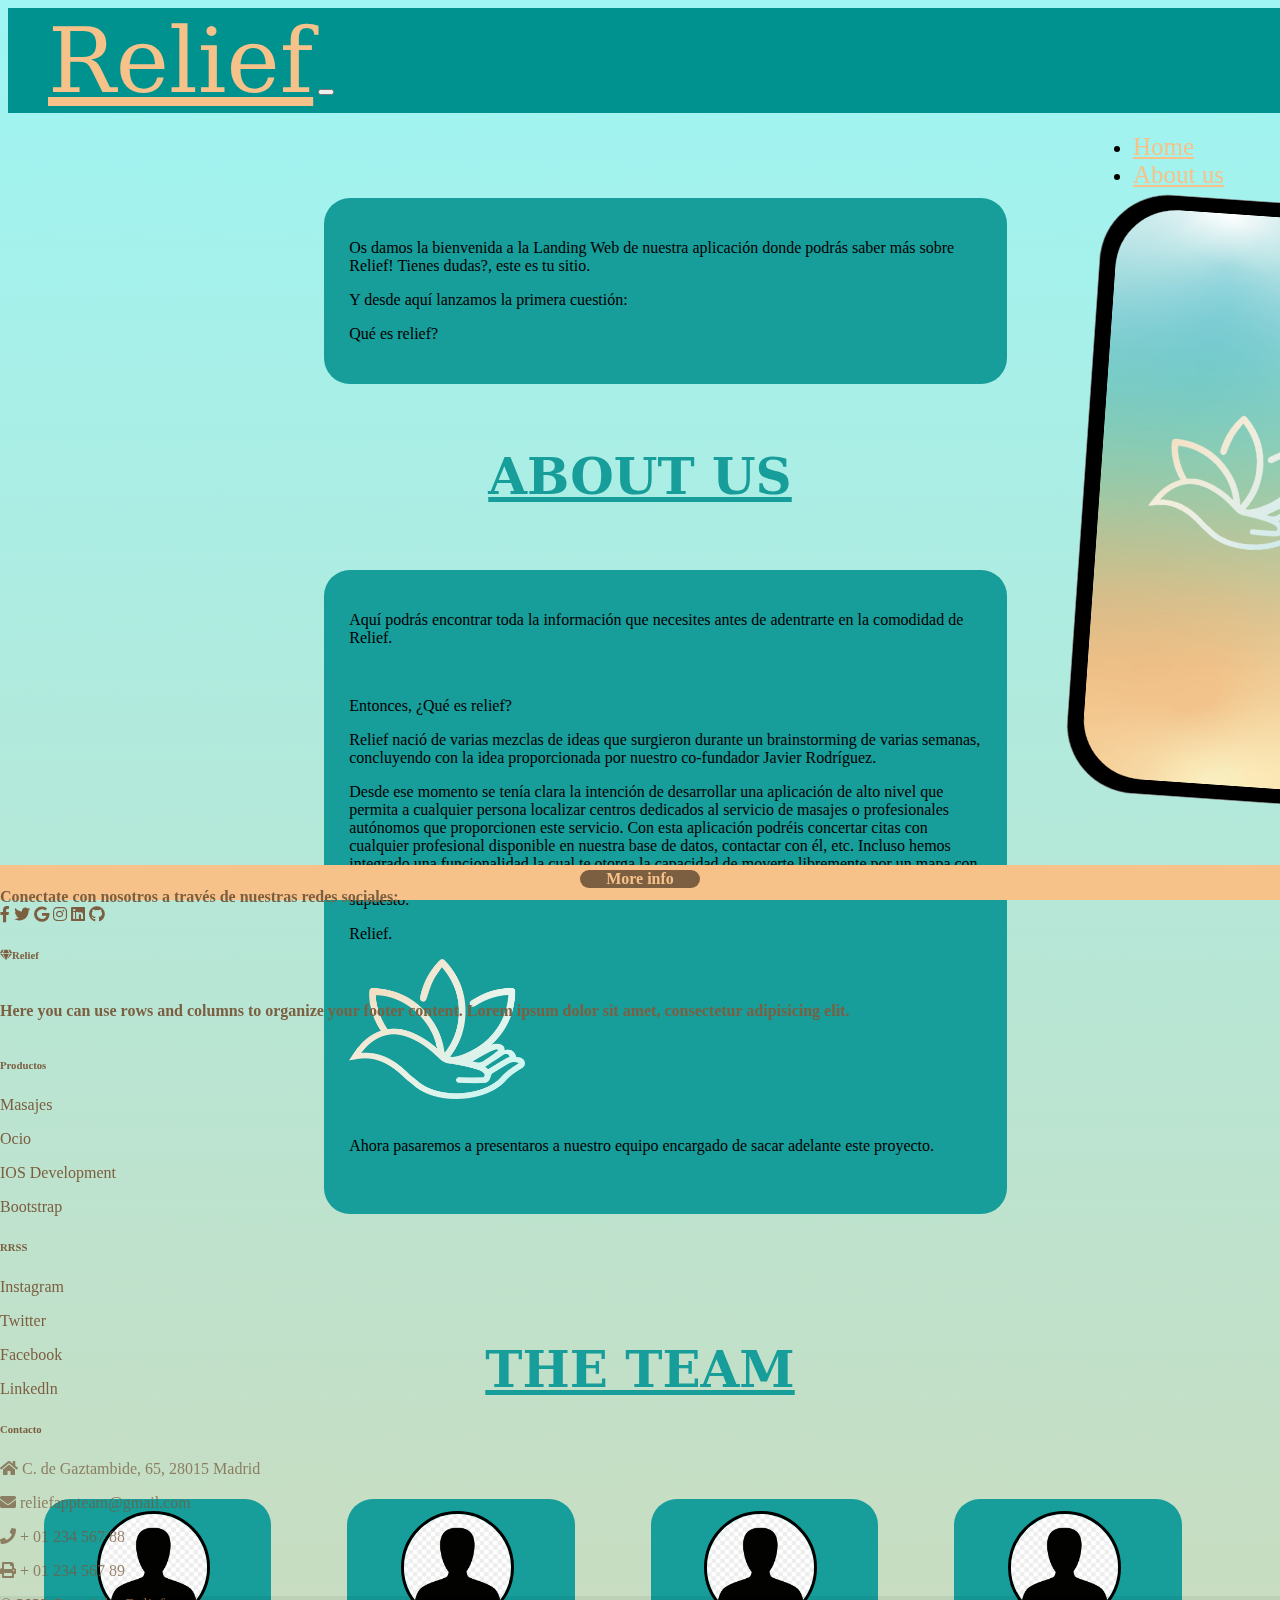
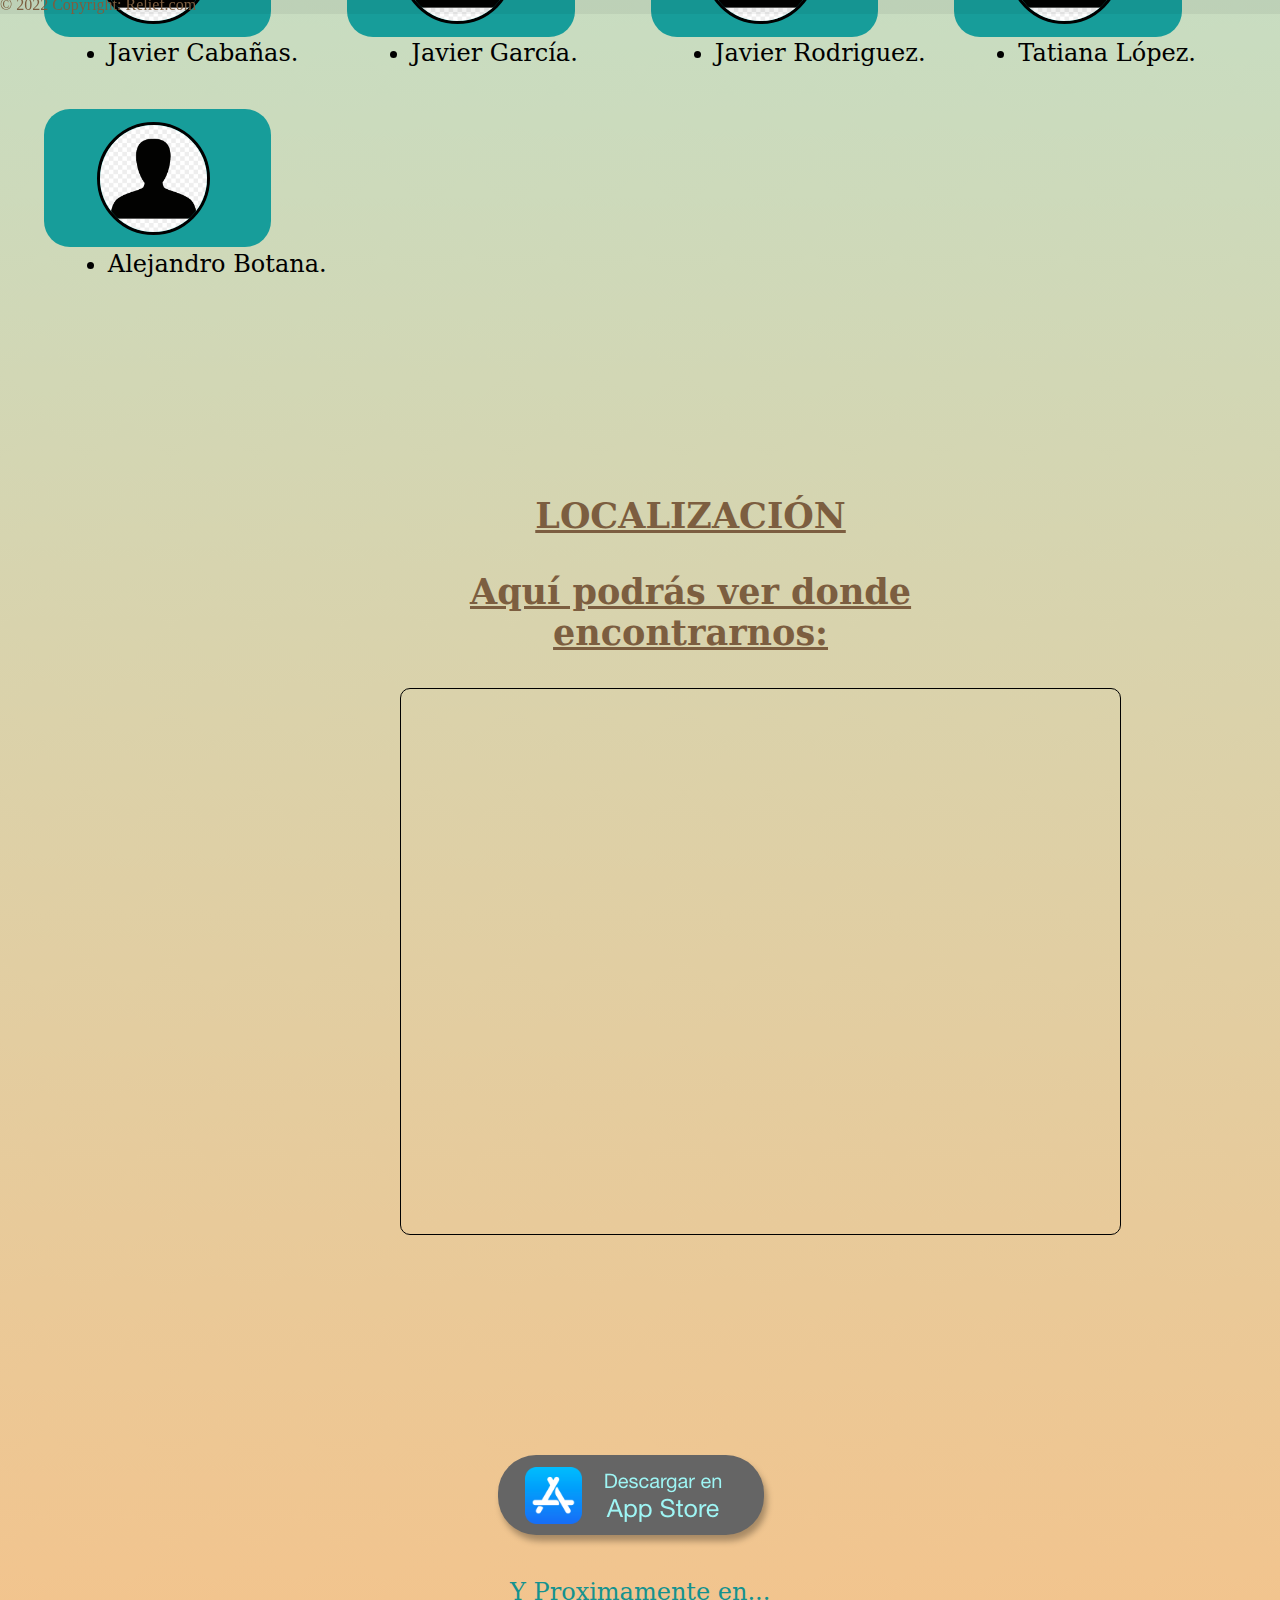
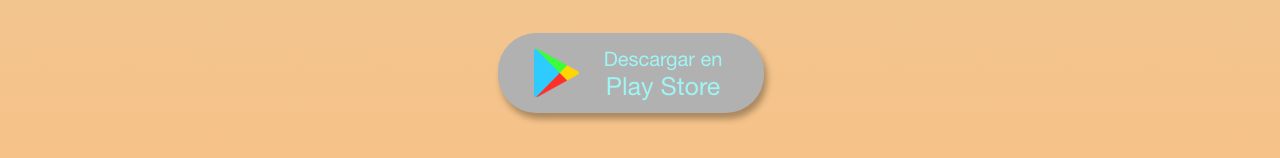
==== aboutUs_relief.html @ 2134aeba "header + contenido AboutUs" ====
<!DOCTYPE html>
<html>

<head>
    <meta charset="UTF-8" />
    <title>Relief - Tu app de masajes</title>
    <link href="https://cdn.jsdelivr.net/npm/bootstrap@5.1.3/dist/css/bootstrap.min.css" rel="stylesheet"
        integrity="sha384-1BmE4kWBq78iYhFldvKuhfTAU6auU8tT94WrHftjDbrCEXSU1oBoqyl2QvZ6jIW3" crossorigin="anonymous" />
    <link rel="stylesheet" type="text/css" href="styles/aboutUsStyle.css" />
    <link rel="stylesheet" type="text/css" href="styles/fontAwesome/css/all.css" />
    <link rel="shortcut icon" href="images/logo.png" />
</head>

</head>

<body>
    
    <nav class="navbar navbar-expand-lg ">
        <!--navbar-dark bg-dark-->
        <a class="navbar-brand" href="#">Relief</a>
        <button class="navbar-toggler" type="button" data-toggle="collapse" data-target="#navbarNav"
            aria-controls="navbarNav" aria-expanded="false" aria-label="Toggle navigation">
            <span class="navbar-toggler-icon"></span>
        </button>
        <div class="collapse navbar-collapse" id="navbarNav">
            <ul class="navbar-nav">
                <li class="nav-item active">
                    <a class="nav-link" href="home_relief.html">Home <span class="sr-only">(current)</span></a>
                </li>
                <li class="nav-item">
                    <a class="nav-link" href="aboutUs_relief.html" style="text-decoration: underline;">About us</a>
                </li>
            </ul>
        </div>
    </nav>

        <div id="cuadroInfo">
            <p>Os damos la bienvenida a la Landing Web de nuestra aplicación donde podrás saber más sobre Relief! Tienes dudas?, este es tu sitio.</p>
            <p>Y desde aquí lanzamos la primera cuestión:</p>
            <p>Qué es relief?</p>
        </div>
        <img id="imgIntro" src="images/Grupo 54.png">

        <h3 id="textoTittle">ABOUT US</h3>


        <div id="cuadroInfo">
            
            <p>Aquí podrás encontrar toda la información que necesites antes de adentrarte en la comodidad de Relief.</p>
            
            <div id="cuadroInfo2">
            
            <p>Entonces, ¿Qué es relief?</p>
            <p>Relief nació de varias mezclas de ideas que surgieron durante un brainstorming de varias semanas, concluyendo con la idea proporcionada por nuestro co-fundador Javier Rodríguez.</p>
            <p>Desde ese momento se tenía clara la intención de desarrollar una aplicación de alto nivel que permita a cualquier persona localizar centros dedicados al servicio de masajes o profesionales autónomos que proporcionen este servicio.
            Con esta aplicación podréis concertar citas con cualquier profesional disponible en nuestra base de datos, contactar con él, etc.
            Incluso hemos integrado una funcionalidad la cual te otorga la capacidad de moverte libremente por un mapa con GPS, para así localizar a aquellos profesionales que estén por su zona, todo esto a tiempo real por supuesto.
            </p>
            <p>Relief.</p>
            <img id="logo" src="images/logo.png">
            <br>
            <br>
            <p>Ahora pasaremos a presentaros a nuestro equipo encargado de sacar adelante este proyecto.</p>
            </div>
        </div>

        <h3 id="textoTittle1">THE TEAM</h3>

        <div id="cuadroFoto1">
            <img id="imgTeam" src="images/perfil1.png">
            <p id="textoFoto">Javier Cabañas.</p>
        </div>
        <div id="cuadroFoto1">
            <img id="imgTeam" src="images/perfil1.png">
            <p id="textoFoto">Javier García.</p>            
        </div>
        <div id="cuadroFoto1">
            <img id="imgTeam" src="images/perfil1.png">
            <p id="textoFoto">Javier Rodriguez.</p>          
        </div>
        <div id="cuadroFoto1">
            <img id="imgTeam" src="images/perfil1.png">
            <p id="textoFoto">Tatiana López.</p>           
        </div>
        <div id="cuadroFoto1">
            <img id="imgTeam" src="images/perfil1.png">
            <p id="textoFoto">Alejandro Botana.</p>
        </div>


        <div id="cuadroMapa">
        <p class="textoMapa">LOCALIZACIÓN</p>
        <p class="textoMapa">Aquí podrás ver donde encontrarnos:</p>
        <div class="mapacanvas"><iframe width="719" height="545" id="gmap_canvas" src="https://maps.google.com/maps?q=Calle%20de%20Gaztambide%20%2C%2065%2C%2028015%20Madrid&t=&z=17&ie=UTF8&iwloc=&output=embed" frameborder="0" scrolling="no" marginheight="0" marginwidth="0"></iframe><a href="https://embedgooglemap.net/143/"></a></div>
    
            
        </div>
        

    
        <div id="stores">


            <a  href="https://www.apple.com/es/ios/app-store/" target="blank">
            <img id="ios" title="https://www.apple.com/es/ios/app-store/" 
            src="images/Grupo 37.png"/>
            </a>
            <br>
            <p id="storesText">Y Proximamente en...</p>
            

            
            <img id="android" title="https://play.google.com/store/apps?hl=es_419" 
            src="images/Grupo 36.png"/>
            

            

            

        </div>

    <!-- Footer -->
    <footer id="footer" class="text-center text-lg-start text-muted">

        
        <!--bg-light-->
        <div id="footerState" onclick="changeFooterState()">More info</div>
        <!-- Section: Social media -->
        <section class="d-flex justify-content-center justify-content-lg-between p-4 border-bottom">
            <!-- Left -->
            <div class="me-5 d-none d-lg-block">
                <span class="fab fa">Conectate con nosotros a través de nuestras redes sociales:</span>
            </div>

            <div>
                <a href="" class="me-4 text-reset">
                    <i class="fab fa-facebook-f"></i>
                </a>
                <a href="" class="me-4 text-reset">
                    <i class="fab fa-twitter"></i>
                </a>
                <a href="" class="me-4 text-reset">
                    <i class="fab fa-google"></i>
                </a>
                <a href="" class="me-4 text-reset">
                    <i class="fab fa-instagram"></i>
                </a>
                <a href="" class="me-4 text-reset">
                    <i class="fab fa-linkedin"></i>
                </a>
                <a href="" class="me-4 text-reset">
                    <i class="fab fa-github"></i>
                </a>
            </div>
            <!-- Right -->
        </section>
        <!-- Section: Social media -->

        <!-- Section: Links  -->
        <section class="">
            <div class="container text-center text-md-start mt-5">
                <!-- Grid row -->
                <div class="row mt-3">
                    <!-- Grid column -->
                    <div class="col-md-3 col-lg-4 col-xl-3 mx-auto mb-4">
                        <!-- Content -->
                        <h6 class="text-uppercase fw-bold mb-4">
                            <i class="fas fa-gem me-3"></i>Relief
                        </h6>
                        <p class="fab fa">
                            Here you can use rows and columns to organize your footer content. Lorem ipsum dolor sit
                            amet, consectetur adipisicing elit.
                        </p>
                    </div>
                    <!-- Grid column -->

                    <!-- Grid column -->
                    <div class="col-md-2 col-lg-2 col-xl-2 mx-auto mb-4">
                        <!-- Links -->
                        <h6 class="text-uppercase fw-bold mb-4">
                            Productos
                        </h6>
                        <p>
                            <a href="#!" class="text-reset">Masajes</a>
                        </p>
                        <p>
                            <a href="#!" class="text-reset">Ocio</a>
                        </p>
                        <p>
                            <a href="#!" class="text-reset">IOS Development</a>
                        </p>
                        <p>
                            <a href="#!" class="text-reset">Bootstrap</a>
                        </p>
                    </div>
                    <!-- Grid column -->

                    <!-- Grid column -->
                    <div class="col-md-3 col-lg-2 col-xl-2 mx-auto mb-4">
                        <!-- Links -->
                        <h6 class="text-uppercase fw-bold mb-4">
                            RRSS
                        </h6>
                        <p>
                            <a href="#!" class="text-reset">Instagram</a>
                        </p>
                        <p>
                            <a href="#!" class="text-reset">Twitter</a>
                        </p>
                        
                        <p>
                            <a href="#!" class="text-reset">Facebook</a>
                        </p>
                        <p>
                            <a href="#!" class="text-reset">Linkedln</a>
                        </p>
                    </div>
                    <!-- Grid column -->

                    <!-- Grid column -->
                    <div class="col-md-4 col-lg-3 col-xl-3 mx-auto mb-md-0 mb-4">
                        <!-- Links -->
                        <h6 class="text-uppercase fw-bold mb-4">
                            Contacto
                        </h6>
                        <p><i class="fas fa-home me-3"></i> C. de Gaztambide, 65, 28015 Madrid</p>
                        <p>
                            <i class="fas fa-envelope me-3"></i> reliefappteam@gmail.com
                        </p>
                        <p><i class="fas fa-phone me-3"></i> + 01 234 567 88</p>
                        <p><i class="fas fa-print me-3"></i> + 01 234 567 89</p>
                    </div>
                    <!-- Grid column -->
                </div>
                <!-- Grid row -->
            </div>
        </section>
        <!-- Section: Links  -->

        <!-- Copyright -->
        <div class="text-center p-4" style="background-color: rgba(0, 0, 0, 0.05);">
            © 2022 Copyright:
            <a class="text-reset fw-bold" href="">Relief.com</a>
        </div>
    </footer>

</body>
<script src="script.js"></script>

</html>
---- styles/aboutUsStyle.css ----
body {
    background: repeating-linear-gradient(to bottom, #9ef5f4 0%, #f6c289 100%);
}

footer {
    position: fixed;
    height: 35px;
    bottom: 0px;
    left: 0px;
    right: 0px;
    margin-bottom: 0px;
    background-color: #f6c289;
    
}

.navbar {
    width: 100%;
    position: fixed;
    font-size: 20px;
    background-color: #00928F;
    z-index: 100;
}
.nav-link{
    font-size: 25px;
    color: #f6c289;
}


.navbar-nav{
    position: absolute;
    right: 5%;
}

.text-uppercase,.fw-bold,.mb-4{
    color: #76593bb8;
    text-decoration: none;
}

.me-5.d-none.d-lg-block,.col-md-3.col-lg-4.col-xl-3.mx-auto.mb-4,.text-uppercase.fw-bold.mb-4,.text-reset,.text-center.p-4{
    color: #7C5E40;
    text-decoration: none;
}

.fab{
    color: #7C5E40;
}



.navbar-brand {
    color: #f6c289;
    margin-left: 40px;
    font-size: 90px !important;
    font-family: 'Signpainter', cursive, 'serif';
}
.navbar-brand:hover{
    color: #7C5E40;
    text-shadow: 5px 5px 8px #f6c289;
}
.nav-link:hover{
    color: #7C5E40;
}

.nav-link:visited{
    text-decoration: underline;
}
#stores {
   text-align: center;
   margin-left: 2%;
   margin-bottom: 2%;
   
   
}

#storesText{
    display: block;
    margin-left: -2%;
    font-family: 'Signpainter', cursive, 'serif';
    color: #14928F;
    font-size: x-large;
}

#android:hover{
    cursor: not-allowed;    
}
#ios:hover{
    cursor: pointer;
}



#logo {
    height: 140px;
}

#intro{
    background-color: blue;
}

#tittleHead {
    display: inline-block;
    margin-left: 20px;
    font-family: 'Signpainter', cursive, 'serif';
    font-size: 60px;
    color: #9EF5F4;
}

#footerState {
    width: 120px;
    margin: 0 auto;
    border-radius: 20px;
    text-align: center;
    color: #f6c289;
    background-color: #7C5E40;
    font-weight: 700;
    margin-top: 5px;
}

#footerState:hover {
    cursor: pointer;
}

#cuadroInfo{
    display: inline-block;
    /*margin: 10%;*/
    margin-left: 25%;
    margin-top: 15%;
    width: 50%;
    background-color: #179D9A;
    padding: 2%;
    border-radius: 26px;

}

#cuadroInfo2{
    display: inline;
    /* margin: 10%; */
    margin-left: 25%;
    /* margin-top: 15%; */
    width: 50%;
    background-color: #179D9A;
    padding: 2%;
    border-radius: 26px;
    

}


#cuadroFoto {
    display: inline-flex;
    /* margin: 10%; */
    /* margin-left: 100%; */
    /* margin-top: 40%; */
    width: 20%;
    background-color: #179D9A;
    /* padding: 31%; */
    border-radius: 26px;
    /* border: aliceblue solid 3px;*/
}

#cuadroFoto1 {
    display: inline-flex;
     margin: 36px; 
    /*margin-left: 2%;*/
    /* margin-top: 40%; */
    width: 16%;
    background-color: #179D9A;
    padding: 1%;
    border-radius: 26px;
    /* border: aliceblue solid 3px;*/
}

#imgTeam{
    width: 53%;
    border-radius: 50%;
    margin-left: 20%;
    border: black solid 3px;

}

#textoFoto {
    display: list-item;
    margin-left: 4%;
    margin-top: 10%;
    font-size: 150%;
    position: absolute;
    font-family: 'Signpainter', cursive, 'serif';
}

#textoTittle{
    margin-top: 5%;
    margin-bottom: -10%;
    font-weight: bold;
    font-size: 50px;
    font-family: 'Signpainter', cursive, 'serif';
    color: #179D9A;
    text-align: center;
    text-decoration: underline;
}

#imgIntro{
    margin-left: 6%;
    margin-top: 15%;
    width: 300px;
    height: 600px;
    transform: rotate(4deg);
    position: absolute;
    z-index: 50;
}

#textoTittle1{
    margin-top: 10%;
    margin-bottom: 5%;
    font-weight: bold;
    font-size: 50px;
    font-family: 'Signpainter', cursive, 'serif';
    color: #179D9A;
    text-align: center;
    text-decoration: underline;
}
    

/*#cuadroMapa{
    display: inline-block;
    margin: 10%;
    margin-left: 25%;
    margin-top: 15%;
    width: 50%;
    background-color: #7C5E40;
    padding: 4%;
    border-radius: 26px;

}*/


#cuadroMapa {
    display: inline-block;
    margin: 10%;
    margin-left: 27%;
    width: 46%;
    height: 815px;
    /*background-color: #f6c289;*/
    padding: 4%;
    border-radius: 26px;
    /* border: #7C5E40 solid 1px; */
}


.mapacanvas{
    overflow: hidden;
    background: none!important;
    height: 545px;
    width: 719px;
    border-radius: 10px;
    border: 1px
    black solid;
}

.textoMapa{
    font-weight: bold;
    font-size: 35px;
    font-family: 'Signpainter', cursive, 'serif';
    color: #7C5E40;
    text-align: center;
    text-decoration: underline;
}
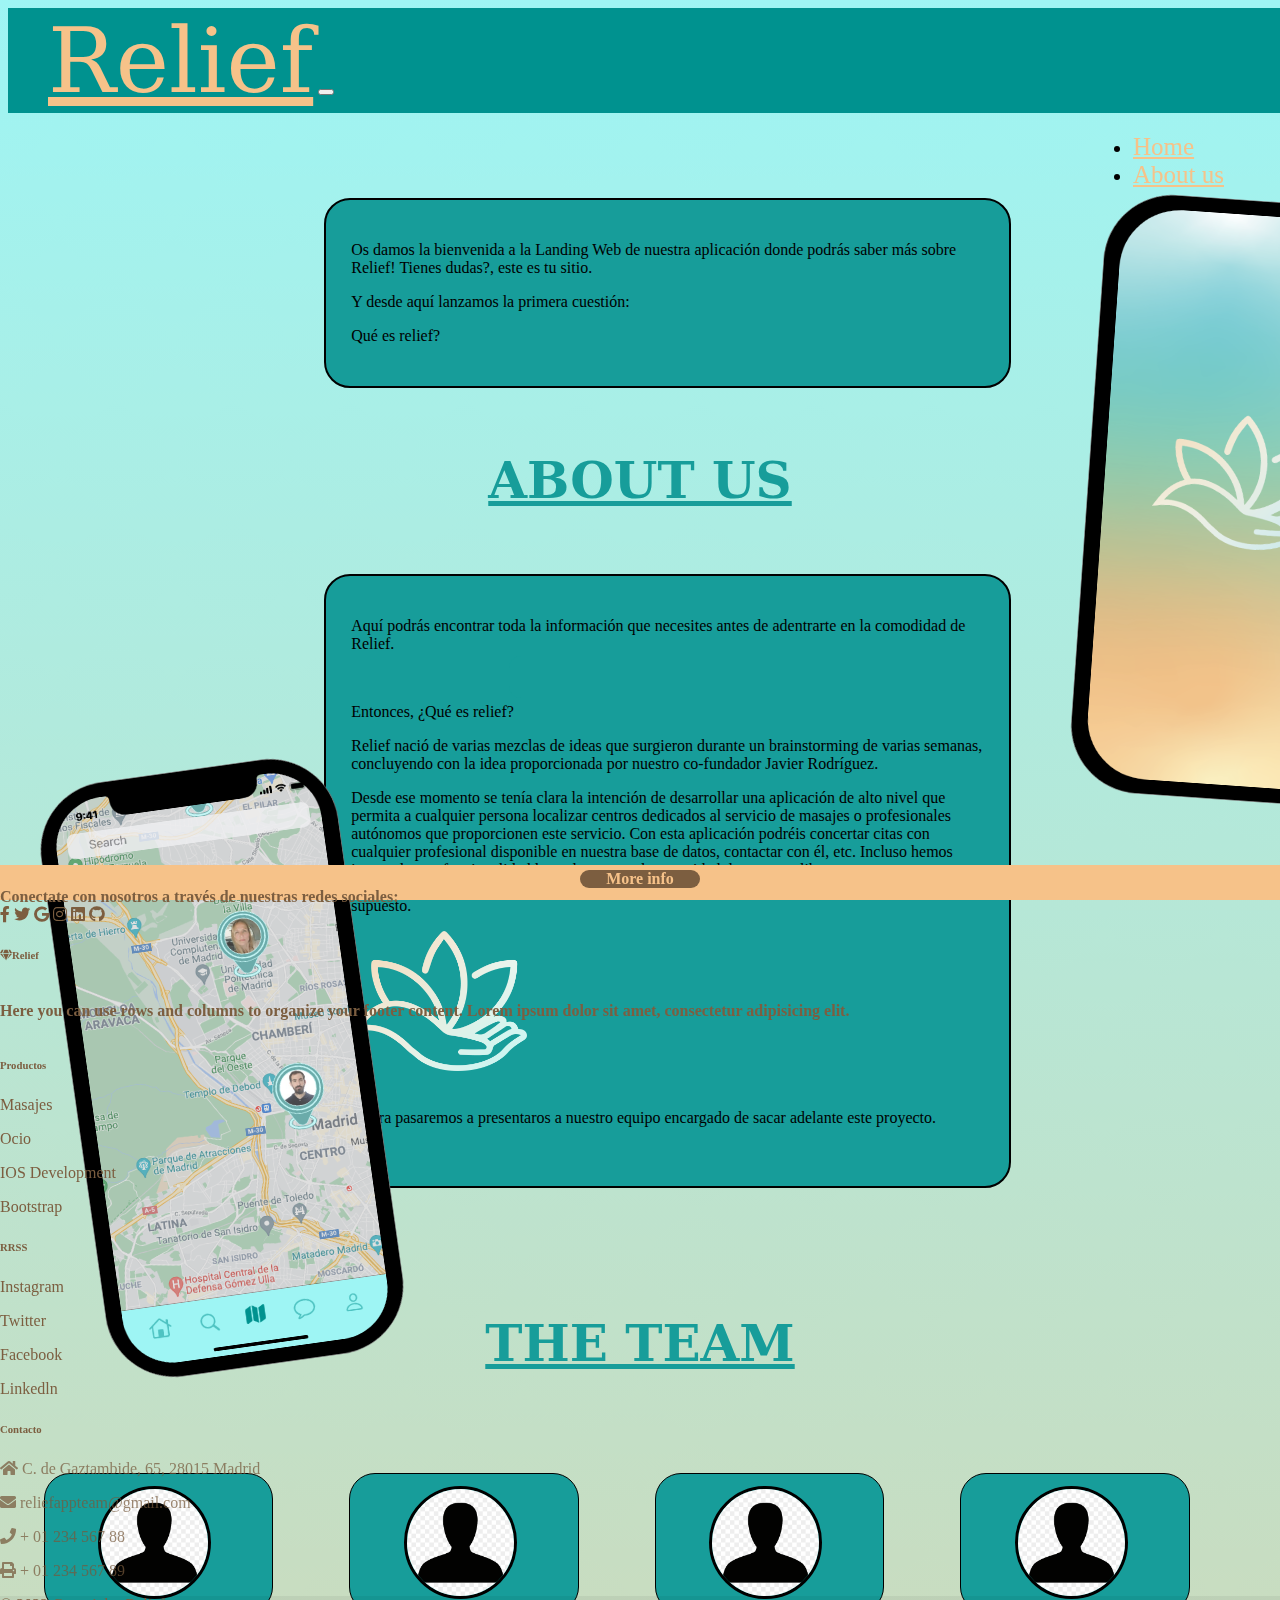
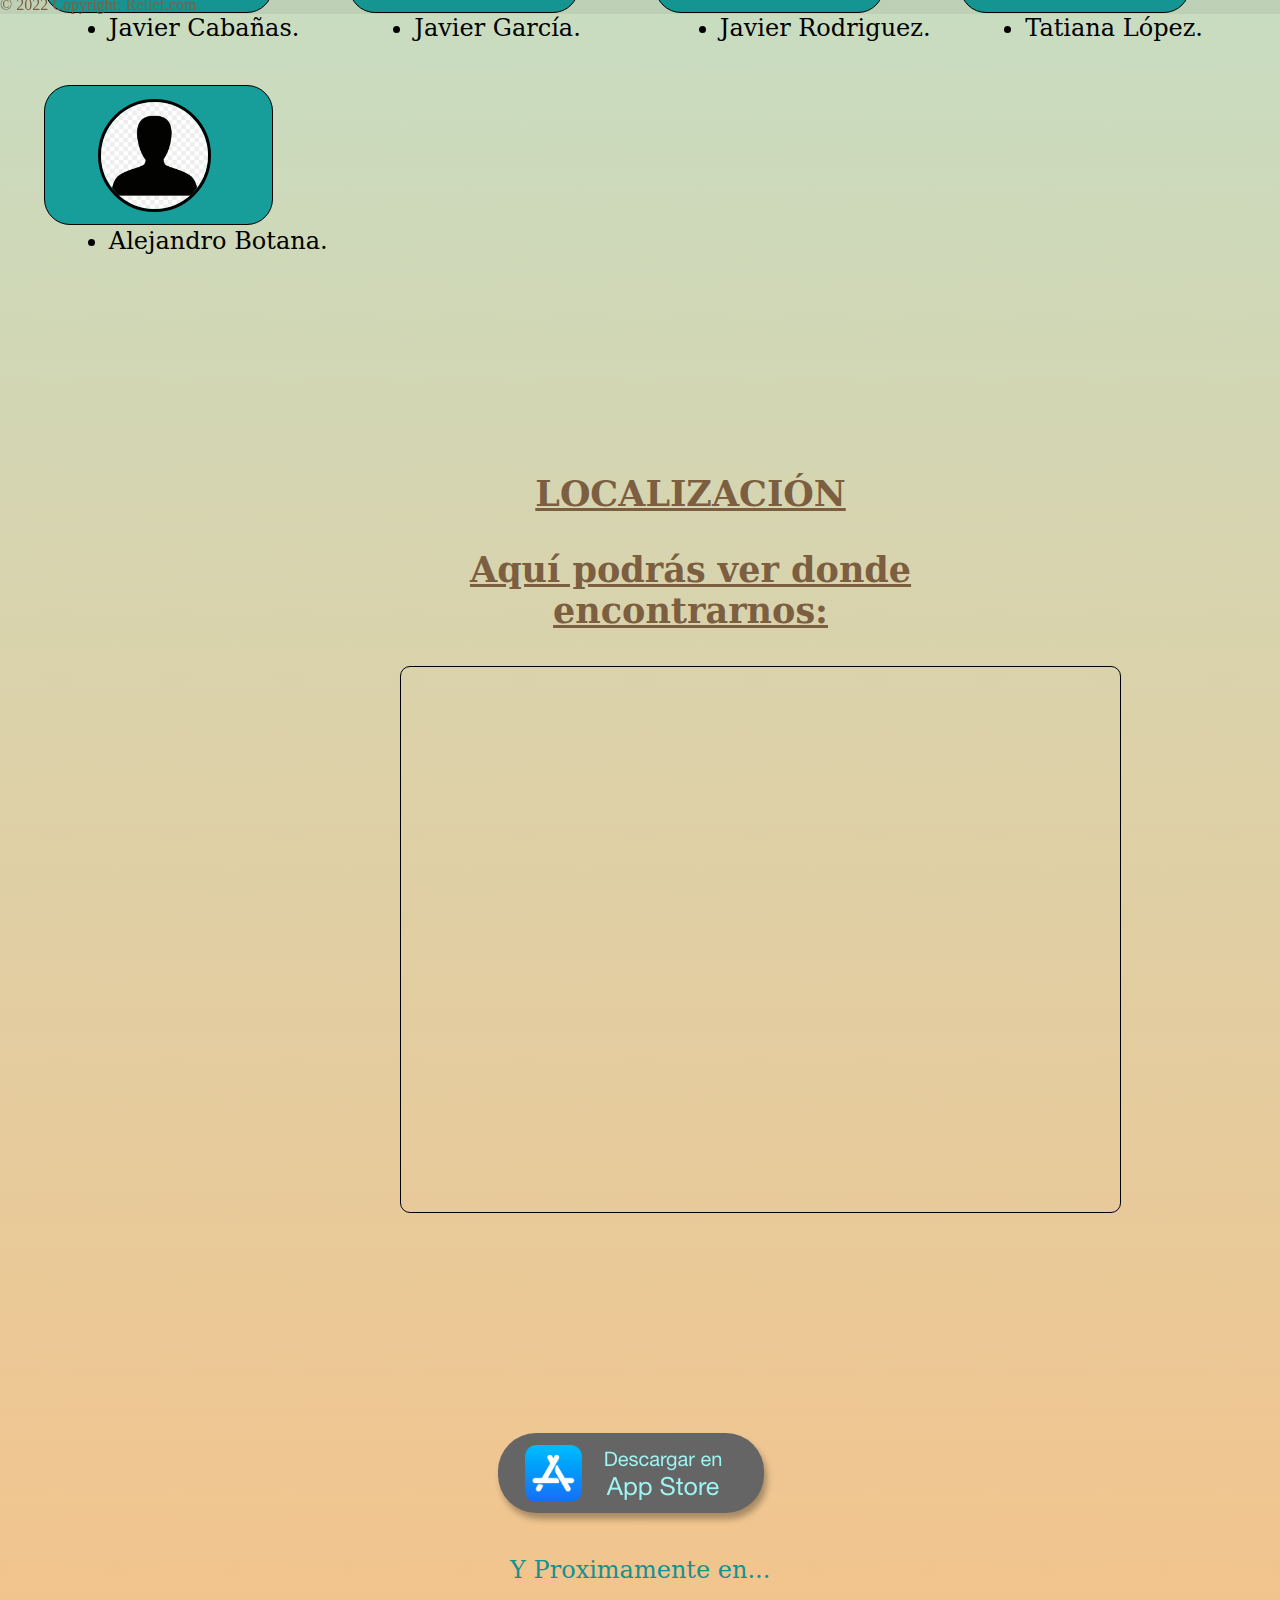
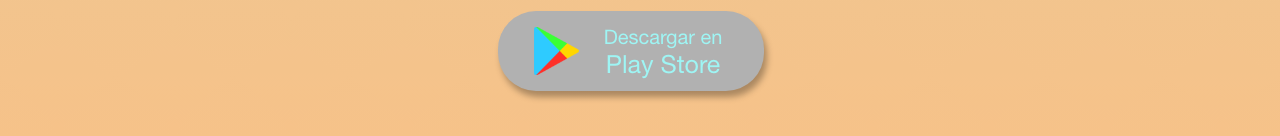
==== commit 9e75f11c: "footer index" ====
--- a/aboutUs_relief.html
+++ b/aboutUs_relief.html
@@ -43,7 +43,7 @@
 
         <h3 id="textoTittle">ABOUT US</h3>
 
-
+<img id="imgIntro1" src="images/Grupo 55.png">
         <div id="cuadroInfo">
             
             <p>Aquí podrás encontrar toda la información que necesites antes de adentrarte en la comodidad de Relief.</p>
@@ -56,13 +56,14 @@
             Con esta aplicación podréis concertar citas con cualquier profesional disponible en nuestra base de datos, contactar con él, etc.
             Incluso hemos integrado una funcionalidad la cual te otorga la capacidad de moverte libremente por un mapa con GPS, para así localizar a aquellos profesionales que estén por su zona, todo esto a tiempo real por supuesto.
             </p>
-            <p>Relief.</p>
+            
             <img id="logo" src="images/logo.png">
             <br>
             <br>
             <p>Ahora pasaremos a presentaros a nuestro equipo encargado de sacar adelante este proyecto.</p>
             </div>
         </div>
+        
 
         <h3 id="textoTittle1">THE TEAM</h3>
 
--- a/styles/aboutUsStyle.css
+++ b/styles/aboutUsStyle.css
@@ -10,6 +10,7 @@
     right: 0px;
     margin-bottom: 0px;
     background-color: #f6c289;
+    z-index: 100;
     
 }
 
@@ -129,6 +130,7 @@
     background-color: #179D9A;
     padding: 2%;
     border-radius: 26px;
+    border: black solid 2px;
 
 }
 
@@ -167,7 +169,7 @@
     background-color: #179D9A;
     padding: 1%;
     border-radius: 26px;
-    /* border: aliceblue solid 3px;*/
+    border: black solid 1px;
 }
 
 #imgTeam{
@@ -204,6 +206,16 @@
     width: 300px;
     height: 600px;
     transform: rotate(4deg);
+    position: absolute;
+    z-index: 50;
+}
+
+#imgIntro1{
+    margin-left: 5%;
+    margin-top: 30%;
+    width: 300px;
+    height: 600px;
+    transform: rotate(-8deg);
     position: absolute;
     z-index: 50;
 }
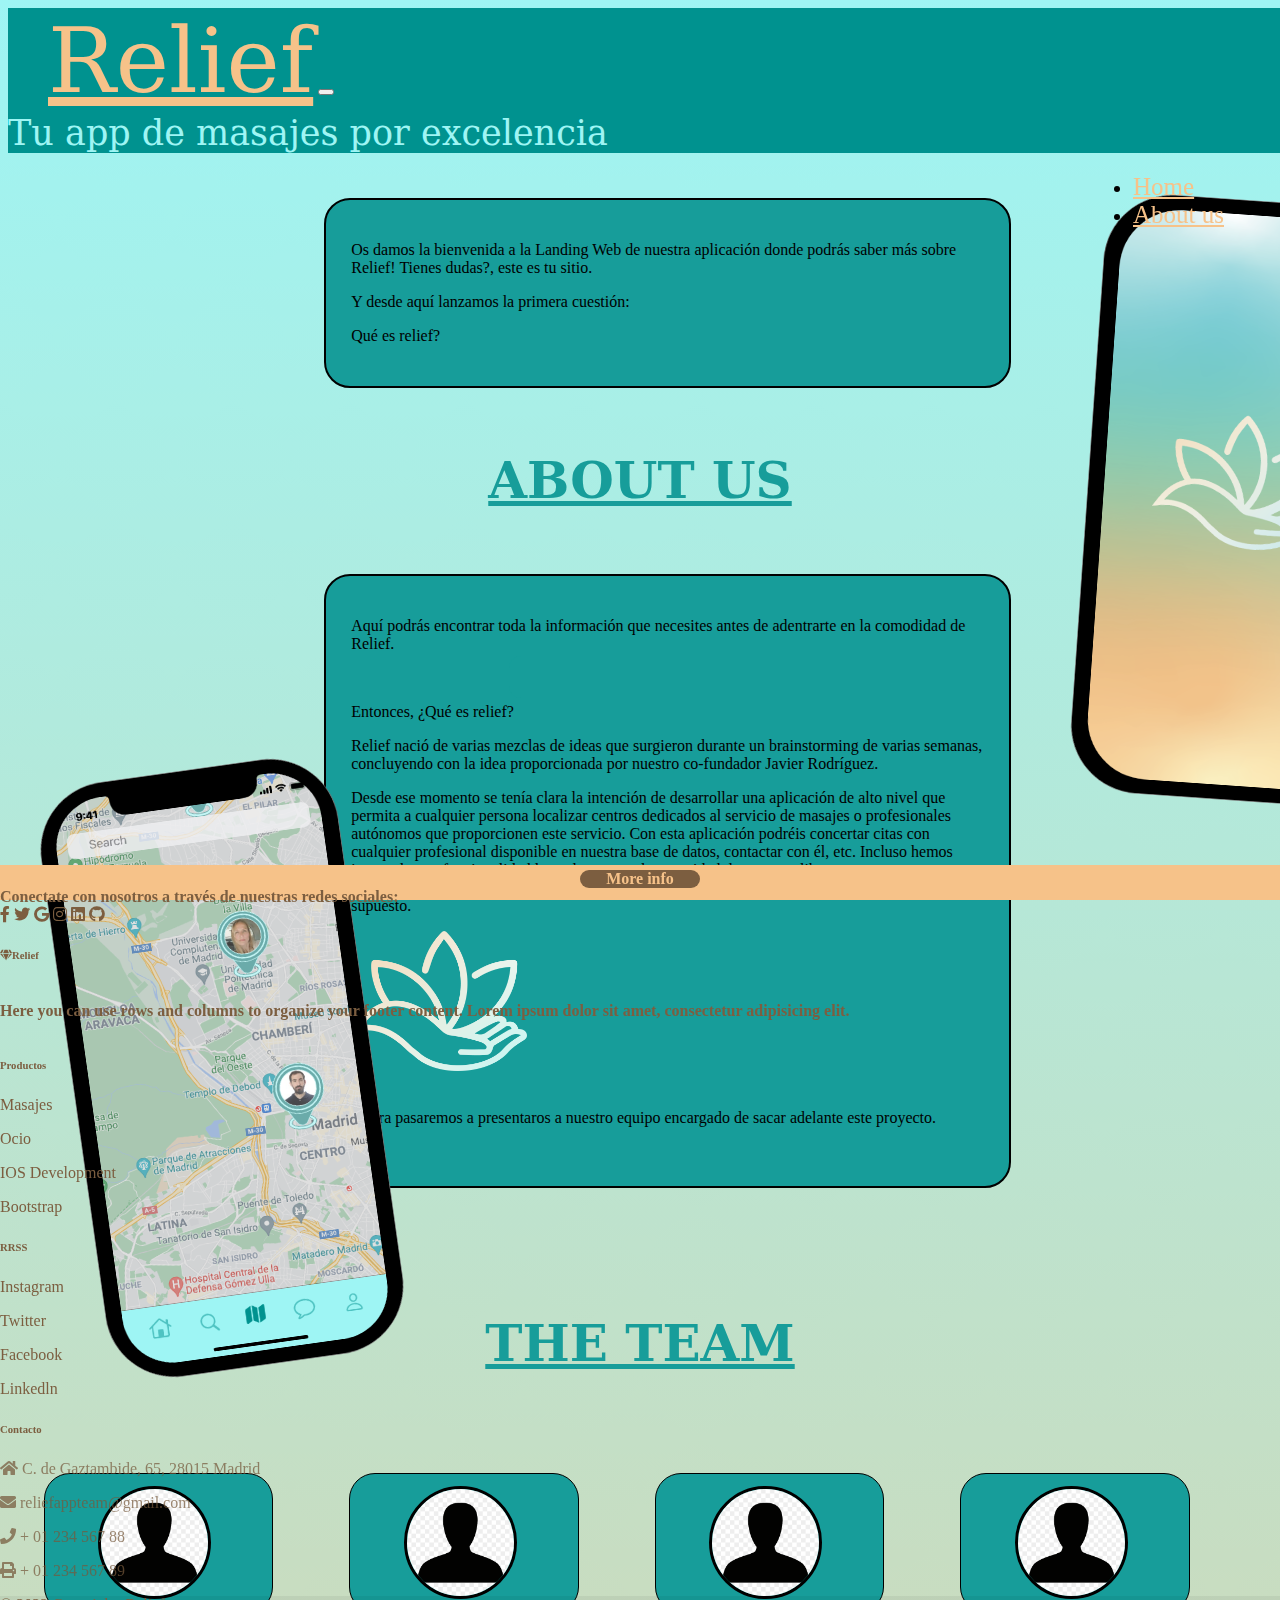
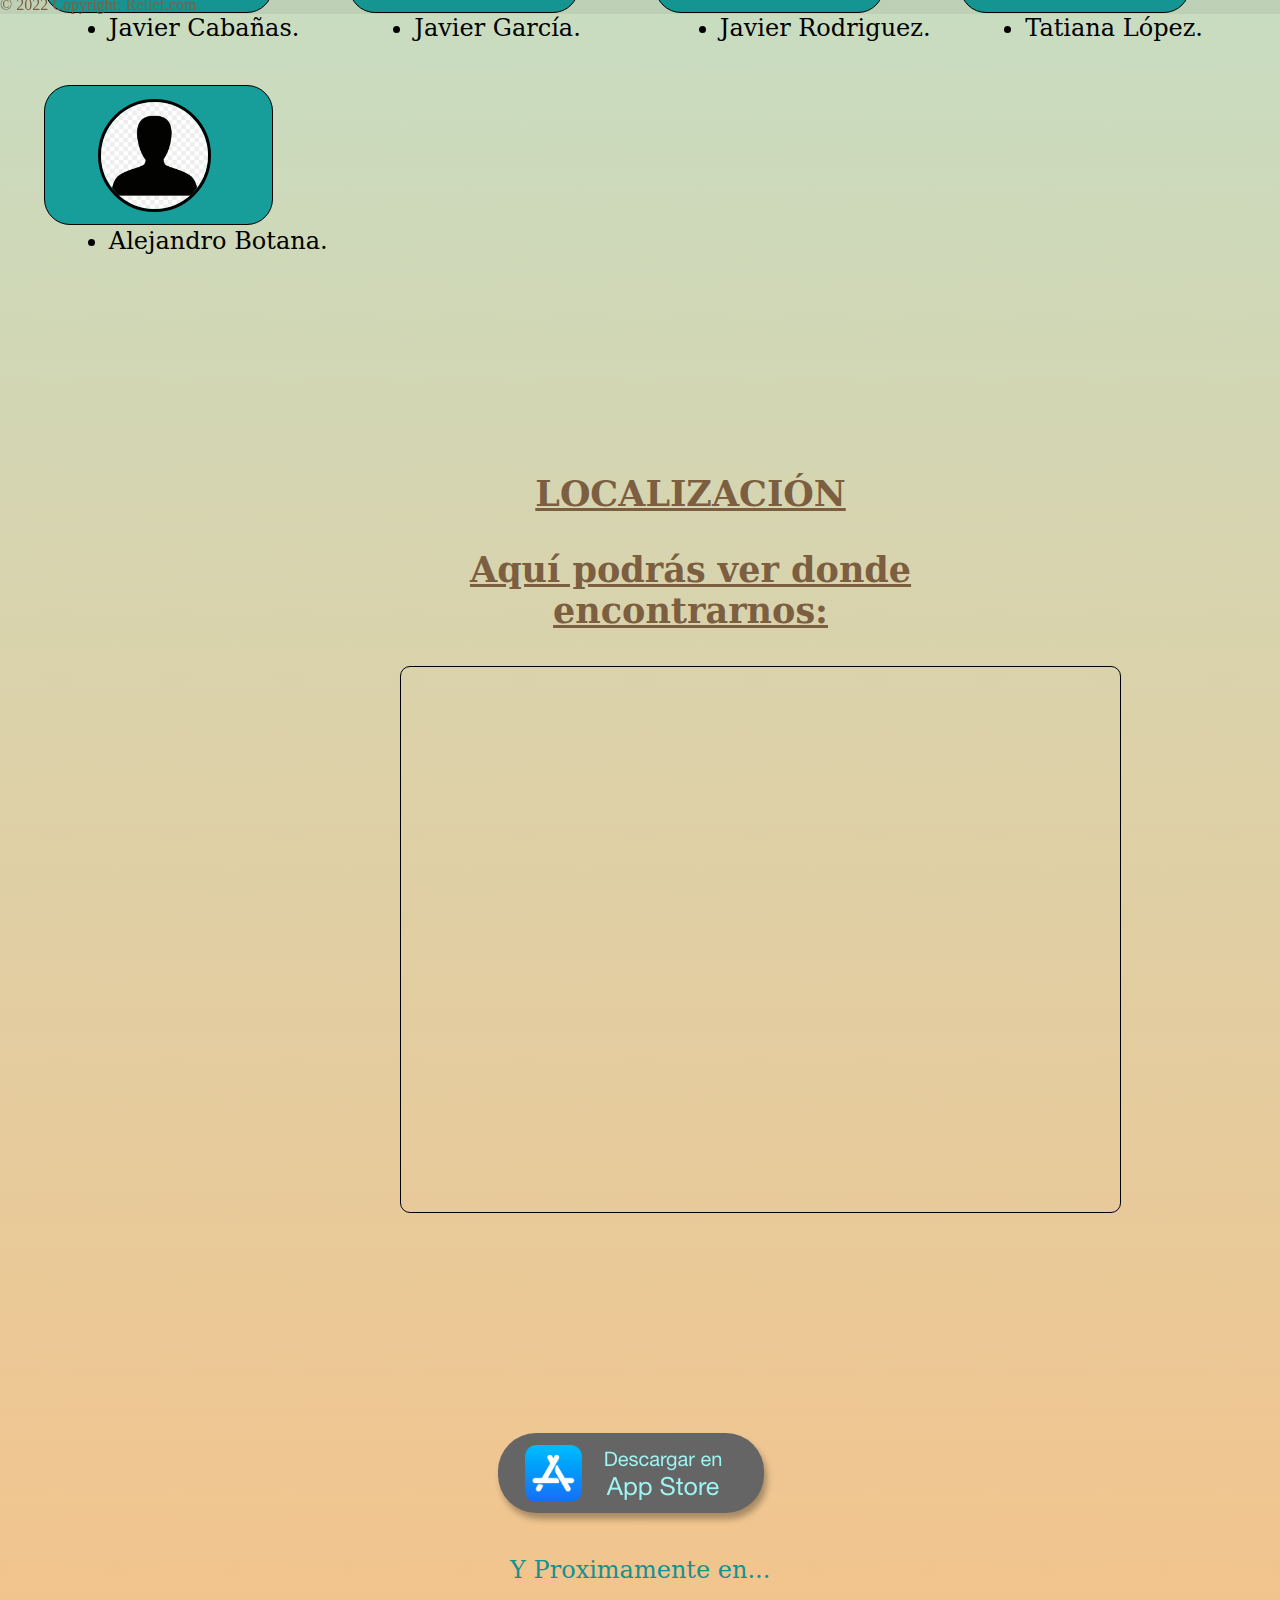
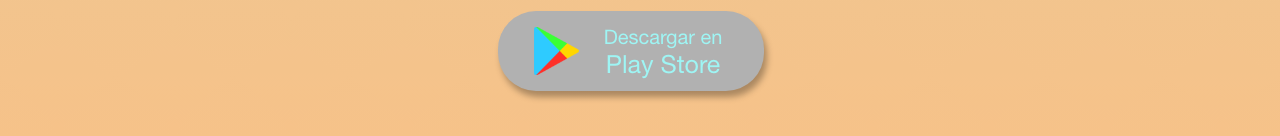
==== commit 3172ecbc: "aboutUsHeader1.1" ====
--- a/aboutUs_relief.html
+++ b/aboutUs_relief.html
@@ -22,6 +22,7 @@
             aria-controls="navbarNav" aria-expanded="false" aria-label="Toggle navigation">
             <span class="navbar-toggler-icon"></span>
         </button>
+        <p class="nav-link navText">Tu app de masajes por excelencia</p>
         <div class="collapse navbar-collapse" id="navbarNav">
             <ul class="navbar-nav">
                 <li class="nav-item active">
--- a/styles/aboutUsStyle.css
+++ b/styles/aboutUsStyle.css
@@ -26,6 +26,20 @@
     color: #f6c289;
 }
 
+.nav-link.navText{
+    font-size: 35px;
+    color: #9ef5f4;
+    margin: 0 auto;
+    cursor: none;
+    font-family: 'Signpainter', cursive, 'serif';
+}
+
+.nav-link.navText:hover{
+    color: #9ef5f4;
+    font-size: 45px;
+
+}
+
 
 .navbar-nav{
     position: absolute;
@@ -87,6 +101,7 @@
 #ios:hover{
     cursor: pointer;
 }
+
 
 
 
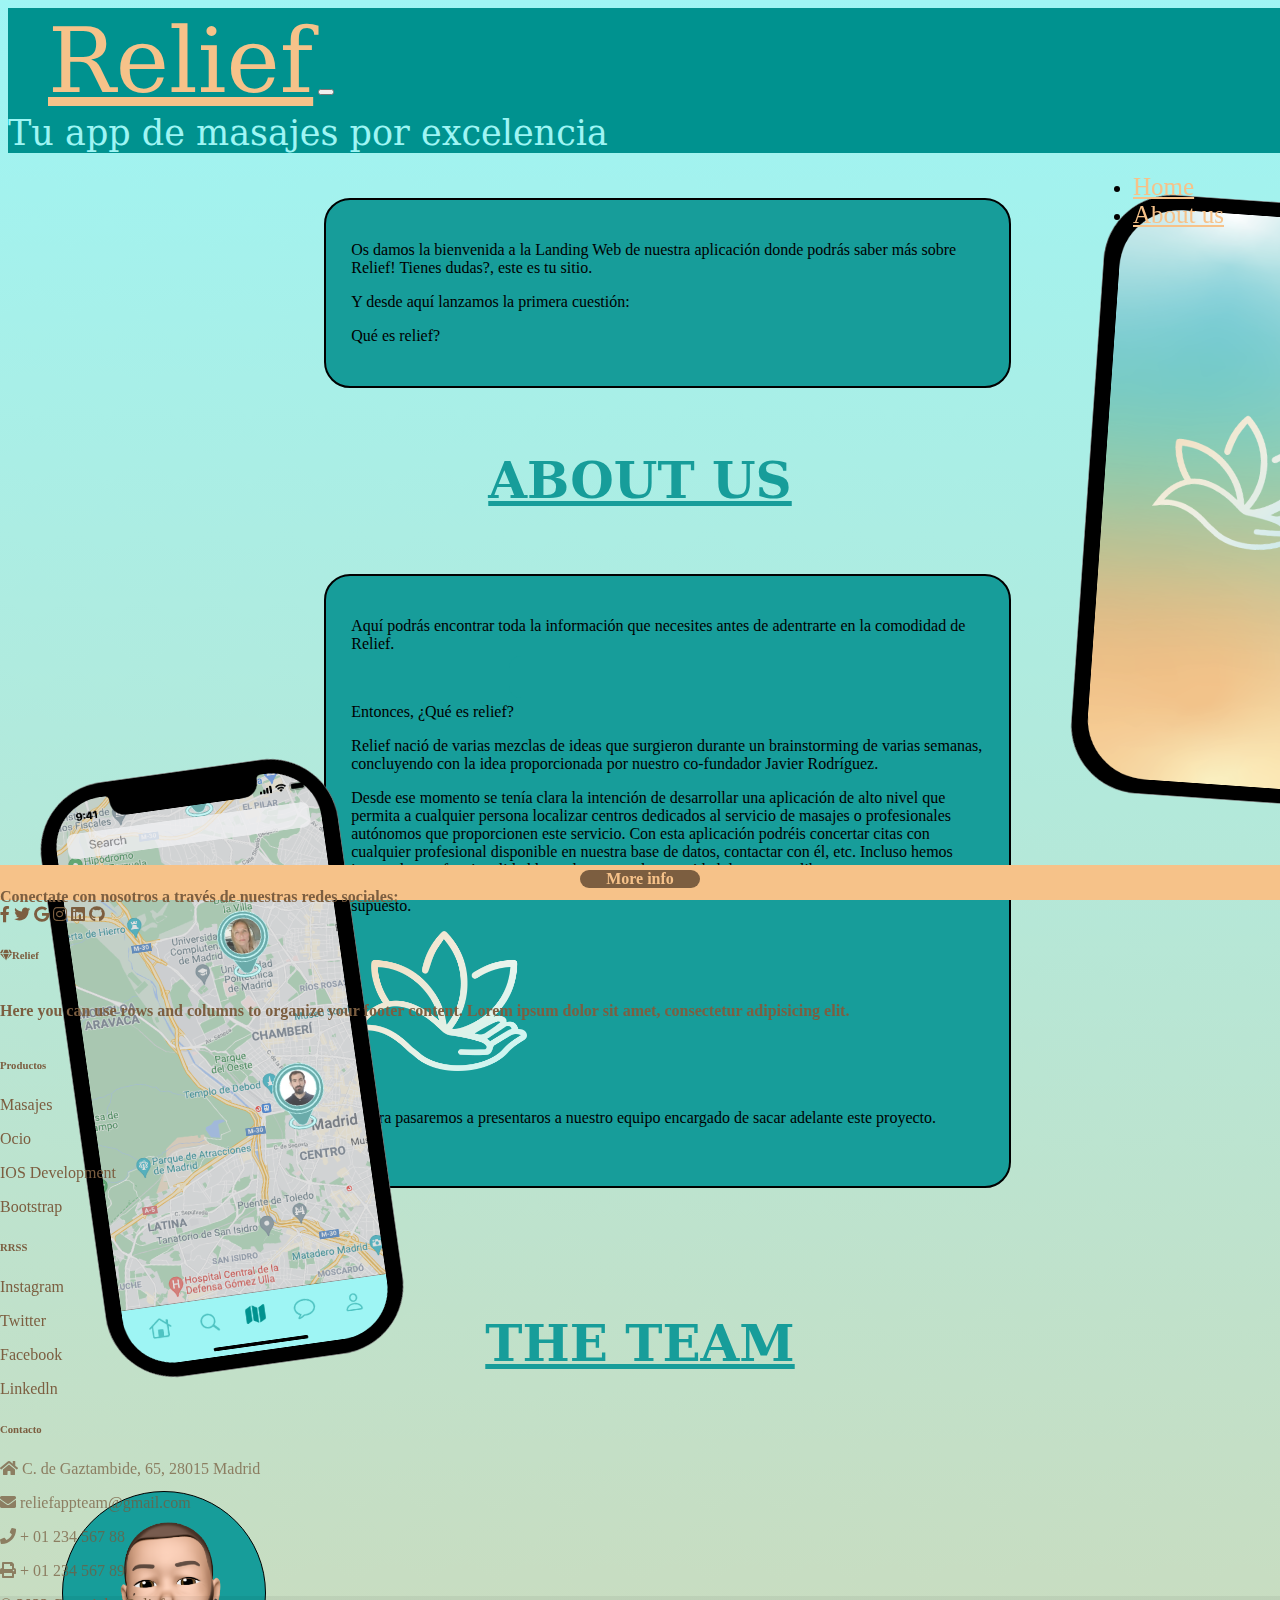
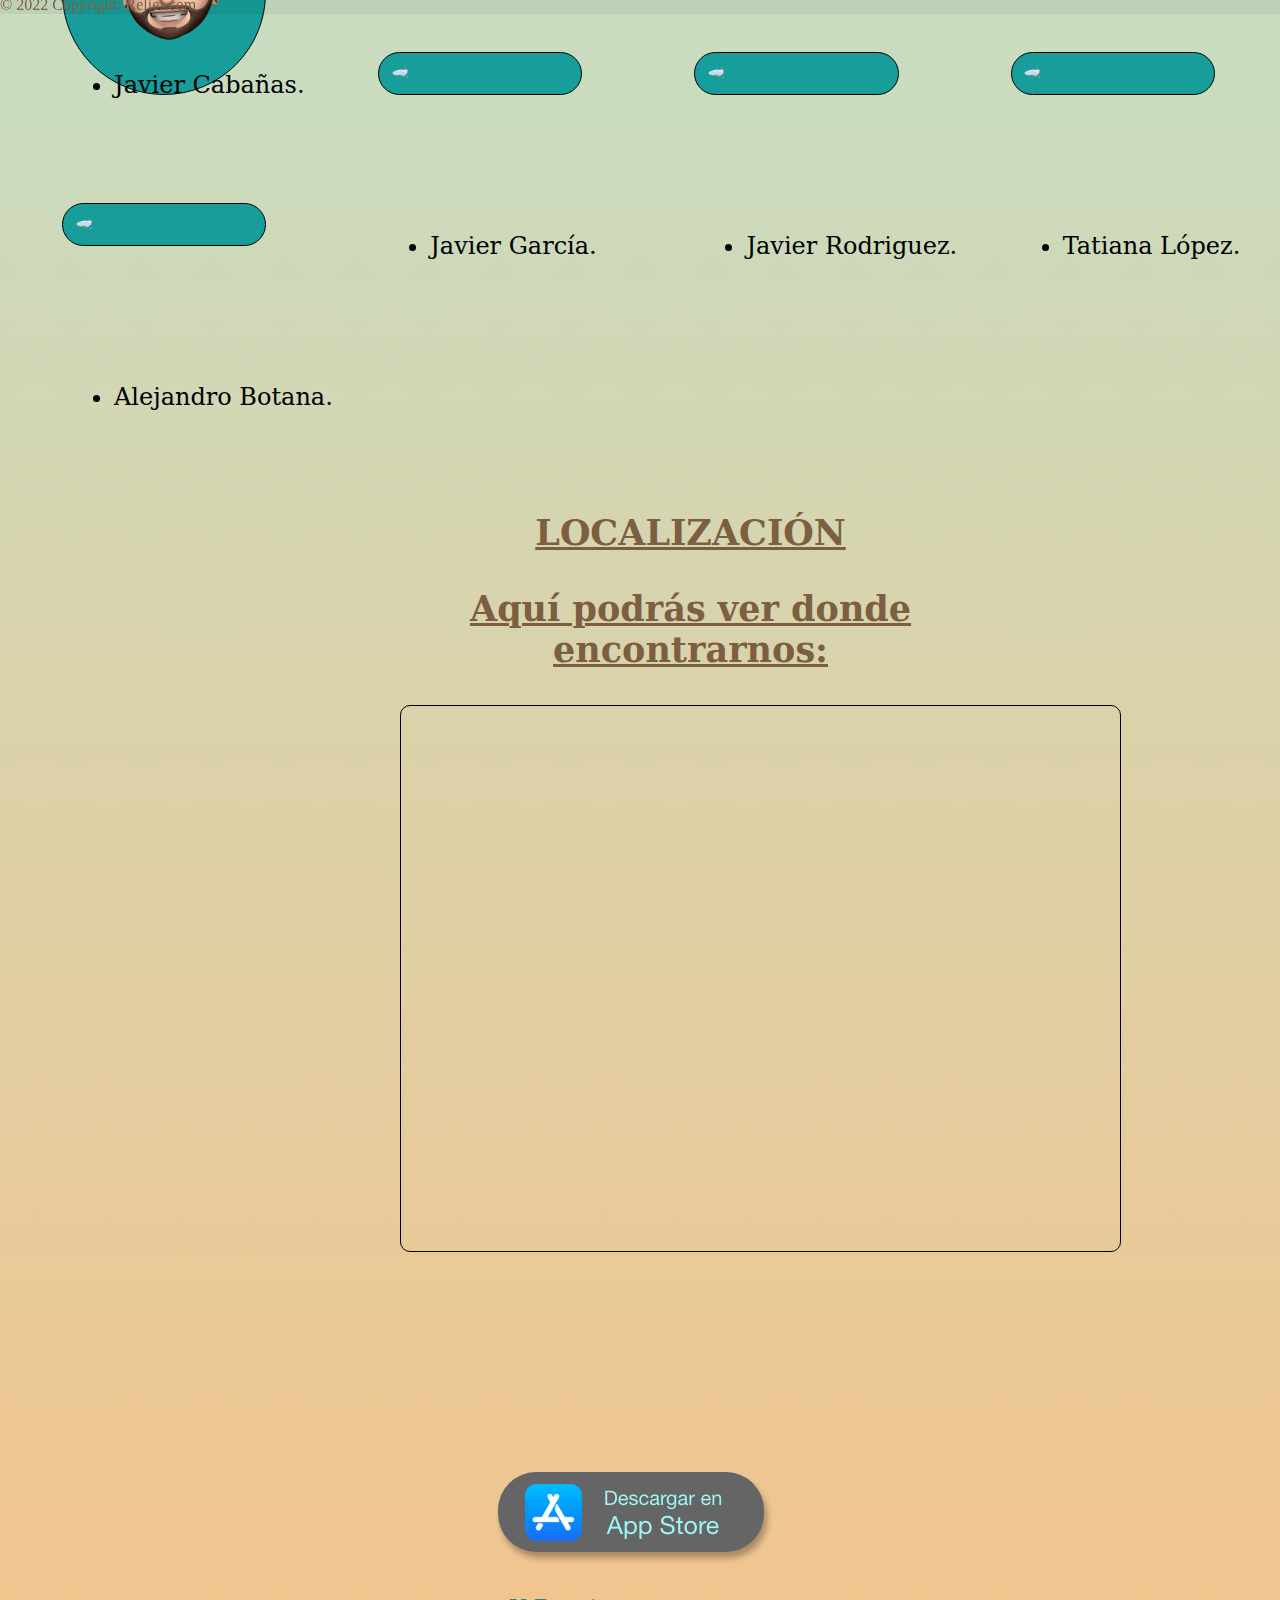
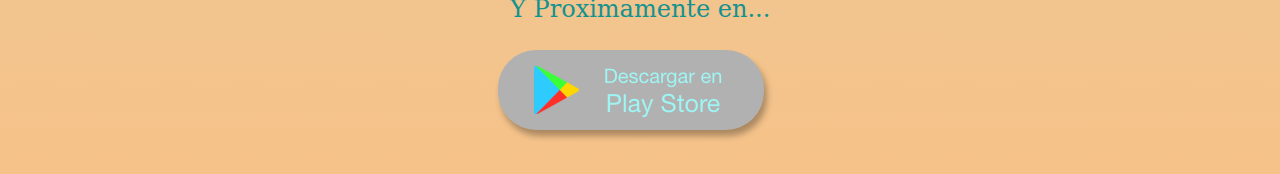
==== commit c9b92bad: "iperfilTeam" ====
--- a/aboutUs_relief.html
+++ b/aboutUs_relief.html
@@ -69,23 +69,23 @@
         <h3 id="textoTittle1">THE TEAM</h3>
 
         <div id="cuadroFoto1">
-            <img id="imgTeam" src="images/perfil1.png">
+            <img id="imgTeam" src="images/vichu.png">
             <p id="textoFoto">Javier Cabañas.</p>
         </div>
         <div id="cuadroFoto1">
-            <img id="imgTeam" src="images/perfil1.png">
+            <img id="imgTeam" src="images/javi1.png">
             <p id="textoFoto">Javier García.</p>            
         </div>
         <div id="cuadroFoto1">
-            <img id="imgTeam" src="images/perfil1.png">
+            <img id="imgTeam" src="images/xavi.png">
             <p id="textoFoto">Javier Rodriguez.</p>          
         </div>
         <div id="cuadroFoto1">
-            <img id="imgTeam" src="images/perfil1.png">
+            <img id="imgTeam" src="images/tatiana1.png">
             <p id="textoFoto">Tatiana López.</p>           
         </div>
         <div id="cuadroFoto1">
-            <img id="imgTeam" src="images/perfil1.png">
+            <img id="imgTeam" src="images/botana1.png">
             <p id="textoFoto">Alejandro Botana.</p>
         </div>
 
--- a/styles/aboutUsStyle.css
+++ b/styles/aboutUsStyle.css
@@ -177,28 +177,28 @@
 
 #cuadroFoto1 {
     display: inline-flex;
-     margin: 36px; 
+    margin: 54px; 
     /*margin-left: 2%;*/
     /* margin-top: 40%; */
-    width: 16%;
+    width: 14%;
     background-color: #179D9A;
     padding: 1%;
-    border-radius: 26px;
+    border-radius: 197px;
     border: black solid 1px;
 }
 
 #imgTeam{
-    width: 53%;
+    width: 100%;
     border-radius: 50%;
-    margin-left: 20%;
-    border: black solid 3px;
+    /*margin-left: 20%;/*
+    /*border: black solid 3px;*/
 
 }
 
 #textoFoto {
     display: list-item;
-    margin-left: 4%;
-    margin-top: 10%;
+    margin-left: 3%;
+    margin-top: 13%;
     font-size: 150%;
     position: absolute;
     font-family: 'Signpainter', cursive, 'serif';
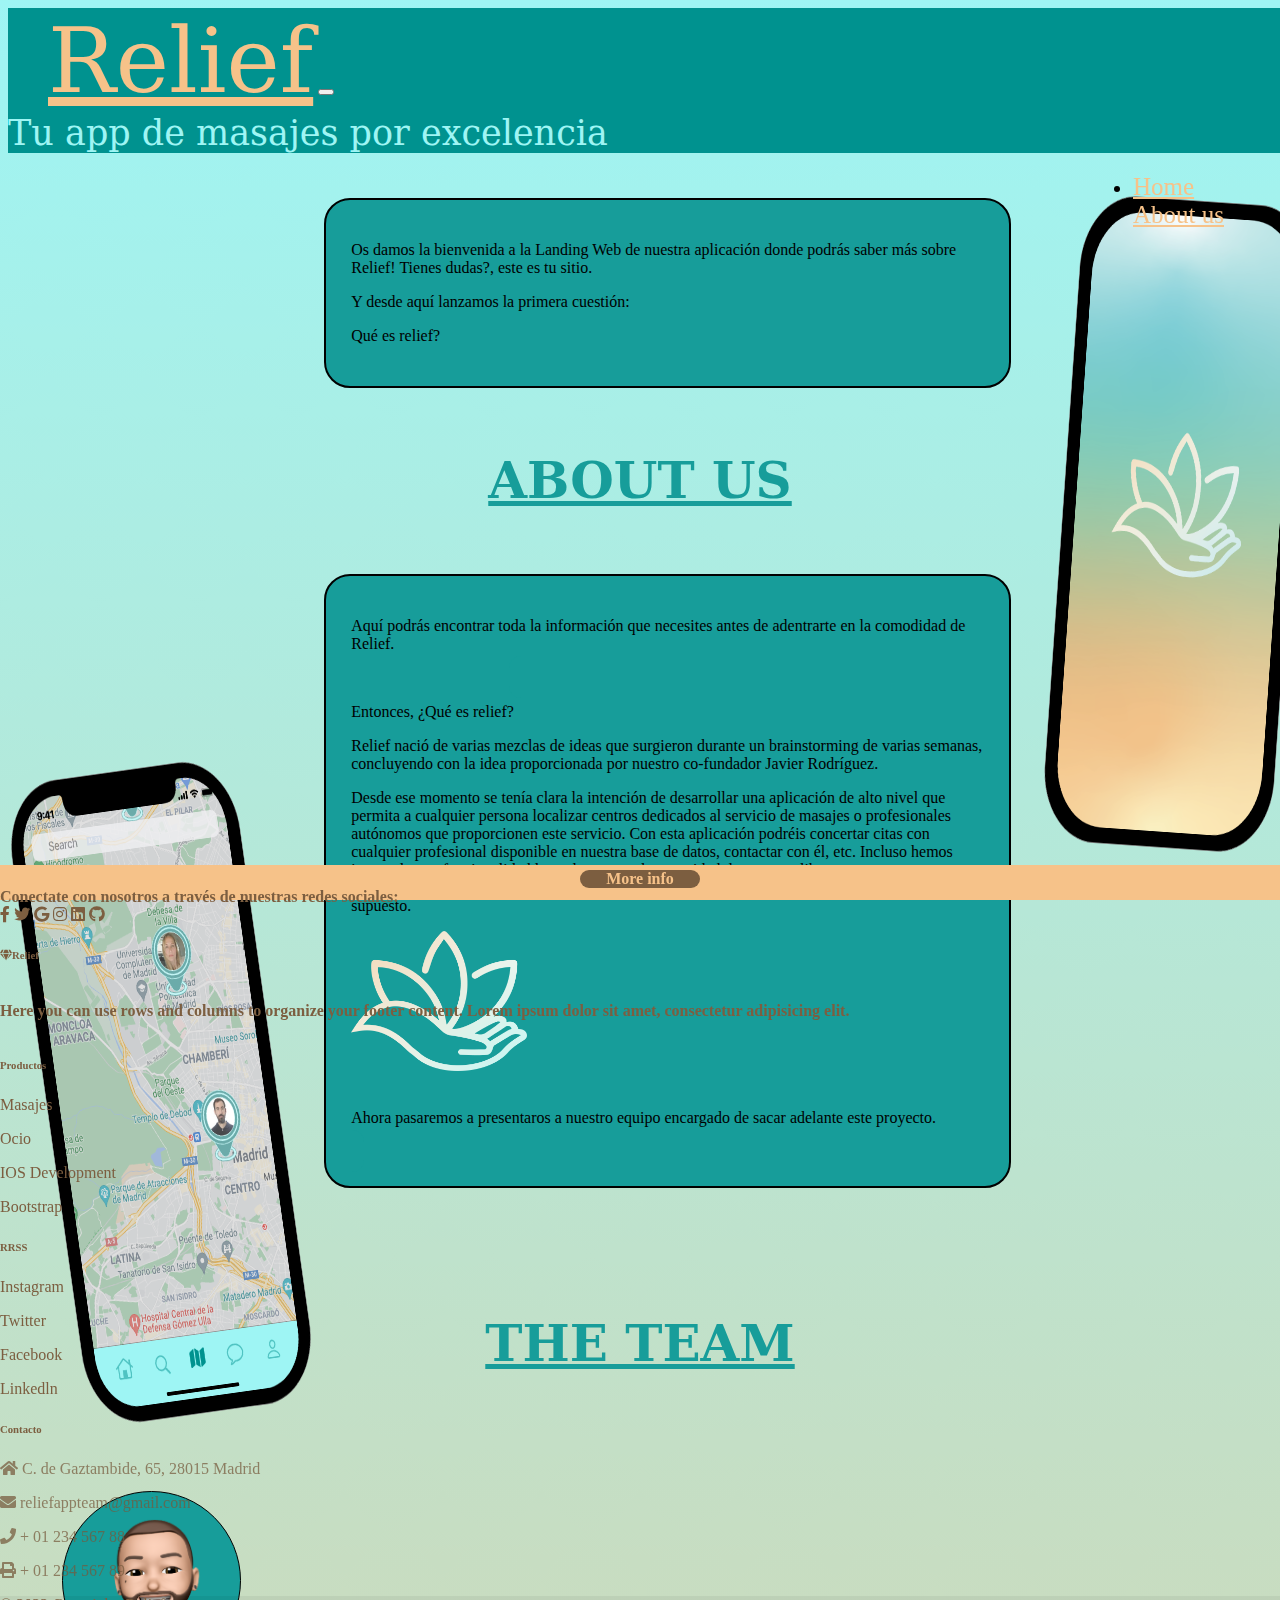
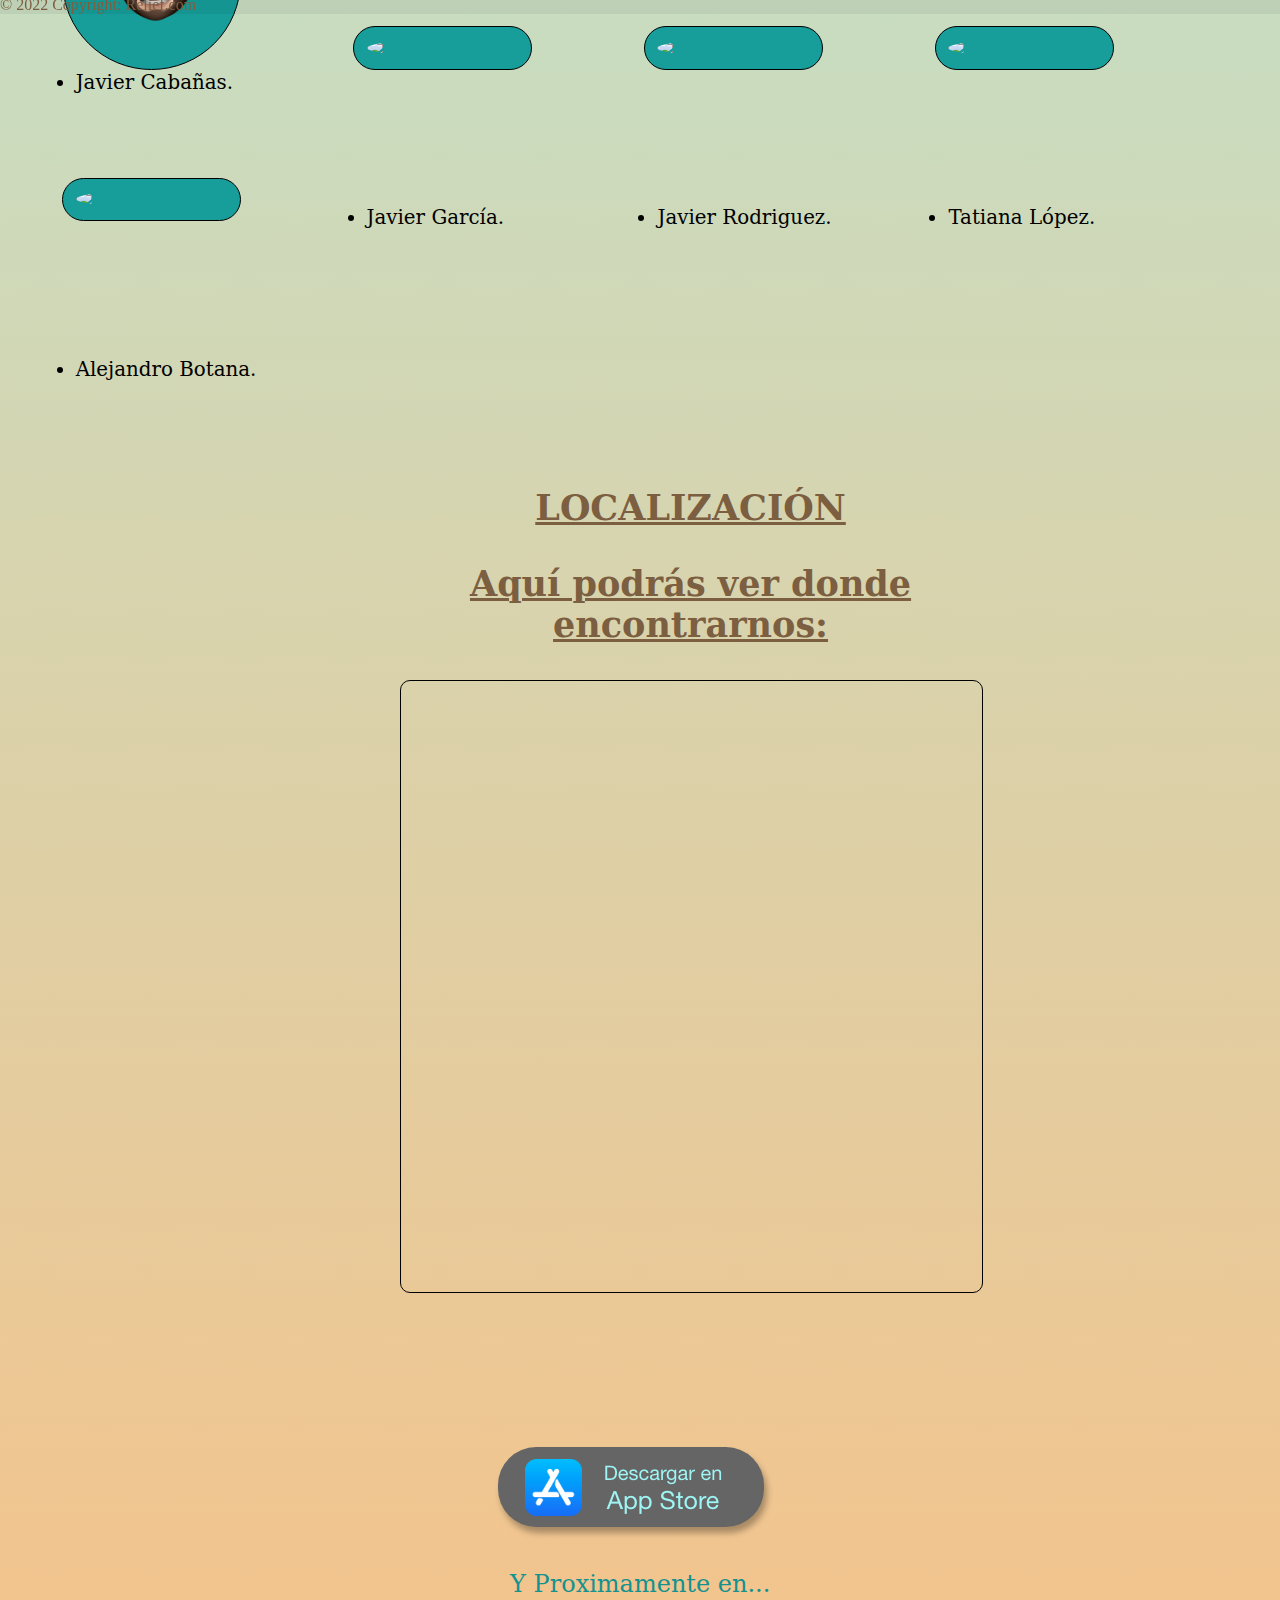
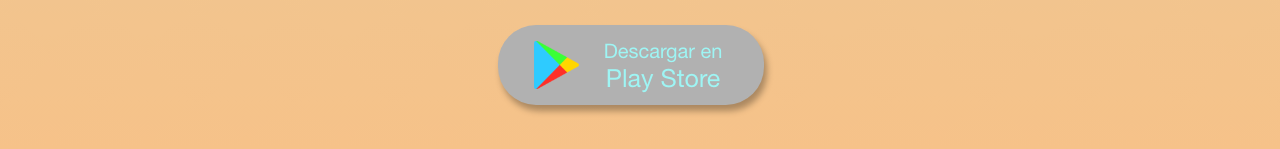
==== commit 53b037e2: "modifications Home/AboutUS" ====
--- a/aboutUs_relief.html
+++ b/aboutUs_relief.html
@@ -26,7 +26,7 @@
         <div class="collapse navbar-collapse" id="navbarNav">
             <ul class="navbar-nav">
                 <li class="nav-item active">
-                    <a class="nav-link" href="home_relief.html">Home <span class="sr-only">(current)</span></a>
+                    <a class="nav-link" href="index.html">Home <span class="sr-only">(current)</span></a>
                 </li>
                 <li class="nav-item">
                     <a class="nav-link" href="aboutUs_relief.html" style="text-decoration: underline;">About us</a>
--- a/styles/aboutUsStyle.css
+++ b/styles/aboutUsStyle.css
@@ -1,5 +1,7 @@
 body {
     background: repeating-linear-gradient(to bottom, #9ef5f4 0%, #f6c289 100%);
+    max-width: 100%;
+    overflow-x: hidden;
 }
 
 footer {
@@ -11,7 +13,6 @@
     margin-bottom: 0px;
     background-color: #f6c289;
     z-index: 100;
-    
 }
 
 .navbar {
@@ -21,12 +22,13 @@
     background-color: #00928F;
     z-index: 100;
 }
-.nav-link{
+
+.nav-link {
     font-size: 25px;
     color: #f6c289;
 }
 
-.nav-link.navText{
+.nav-link.navText {
     font-size: 35px;
     color: #9ef5f4;
     margin: 0 auto;
@@ -34,33 +36,35 @@
     font-family: 'Signpainter', cursive, 'serif';
 }
 
-.nav-link.navText:hover{
+.nav-link.navText:hover {
     color: #9ef5f4;
     font-size: 45px;
-
-}
-
-
-.navbar-nav{
+}
+
+.navbar-nav {
     position: absolute;
     right: 5%;
 }
 
-.text-uppercase,.fw-bold,.mb-4{
+.text-uppercase,
+.fw-bold,
+.mb-4 {
     color: #76593bb8;
     text-decoration: none;
 }
 
-.me-5.d-none.d-lg-block,.col-md-3.col-lg-4.col-xl-3.mx-auto.mb-4,.text-uppercase.fw-bold.mb-4,.text-reset,.text-center.p-4{
+.me-5.d-none.d-lg-block,
+.col-md-3.col-lg-4.col-xl-3.mx-auto.mb-4,
+.text-uppercase.fw-bold.mb-4,
+.text-reset,
+.text-center.p-4 {
     color: #7C5E40;
     text-decoration: none;
 }
 
-.fab{
-    color: #7C5E40;
-}
-
-
+.fab {
+    color: #7C5E40;
+}
 
 .navbar-brand {
     color: #f6c289;
@@ -68,26 +72,27 @@
     font-size: 90px !important;
     font-family: 'Signpainter', cursive, 'serif';
 }
-.navbar-brand:hover{
+
+.navbar-brand:hover {
     color: #7C5E40;
     text-shadow: 5px 5px 8px #f6c289;
 }
-.nav-link:hover{
-    color: #7C5E40;
-}
-
-.nav-link:visited{
-    text-decoration: underline;
-}
+
+.nav-link:hover {
+    color: #7C5E40;
+}
+
+.nav-link:visited {
+    text-decoration: underline;
+}
+
 #stores {
-   text-align: center;
-   margin-left: 2%;
-   margin-bottom: 2%;
-   
-   
-}
-
-#storesText{
+    text-align: center;
+    margin-left: 2%;
+    margin-bottom: 2%;
+}
+
+#storesText {
     display: block;
     margin-left: -2%;
     font-family: 'Signpainter', cursive, 'serif';
@@ -95,21 +100,19 @@
     font-size: x-large;
 }
 
-#android:hover{
-    cursor: not-allowed;    
-}
-#ios:hover{
+#android:hover {
+    cursor: not-allowed;
+}
+
+#ios:hover {
     cursor: pointer;
 }
-
-
-
 
 #logo {
     height: 140px;
 }
 
-#intro{
+#intro {
     background-color: blue;
 }
 
@@ -136,7 +139,7 @@
     cursor: pointer;
 }
 
-#cuadroInfo{
+#cuadroInfo {
     display: inline-block;
     /*margin: 10%;*/
     margin-left: 25%;
@@ -146,10 +149,9 @@
     padding: 2%;
     border-radius: 26px;
     border: black solid 2px;
-
-}
-
-#cuadroInfo2{
+}
+
+#cuadroInfo2 {
     display: inline;
     /* margin: 10%; */
     margin-left: 25%;
@@ -158,10 +160,7 @@
     background-color: #179D9A;
     padding: 2%;
     border-radius: 26px;
-    
-
-}
-
+}
 
 #cuadroFoto {
     display: inline-flex;
@@ -177,34 +176,33 @@
 
 #cuadroFoto1 {
     display: inline-flex;
-    margin: 54px; 
+    margin: 54px;
     /*margin-left: 2%;*/
     /* margin-top: 40%; */
-    width: 14%;
+    width: 12%;
     background-color: #179D9A;
     padding: 1%;
     border-radius: 197px;
     border: black solid 1px;
 }
 
-#imgTeam{
+#imgTeam {
     width: 100%;
     border-radius: 50%;
     /*margin-left: 20%;/*
     /*border: black solid 3px;*/
-
 }
 
 #textoFoto {
     display: list-item;
-    margin-left: 3%;
+    margin-left: 0%;
     margin-top: 13%;
-    font-size: 150%;
-    position: absolute;
-    font-family: 'Signpainter', cursive, 'serif';
-}
-
-#textoTittle{
+    font-size: 124%;
+    position: absolute;
+    font-family: 'Signpainter', cursive, 'serif';
+}
+
+#textoTittle {
     margin-top: 5%;
     margin-bottom: -10%;
     font-weight: bold;
@@ -215,27 +213,27 @@
     text-decoration: underline;
 }
 
-#imgIntro{
-    margin-left: 6%;
+#imgIntro {
+    margin-left: 4%;
     margin-top: 15%;
-    width: 300px;
-    height: 600px;
+    width: 18%;
+    height: 72%;
     transform: rotate(4deg);
     position: absolute;
     z-index: 50;
 }
 
-#imgIntro1{
-    margin-left: 5%;
+#imgIntro1 {
+    margin-left: 3%;
     margin-top: 30%;
-    width: 300px;
-    height: 600px;
+    width: 18%;
+    height: 72%;
     transform: rotate(-8deg);
     position: absolute;
     z-index: 50;
 }
 
-#textoTittle1{
+#textoTittle1 {
     margin-top: 10%;
     margin-bottom: 5%;
     font-weight: bold;
@@ -245,7 +243,7 @@
     text-align: center;
     text-decoration: underline;
 }
-    
+
 
 /*#cuadroMapa{
     display: inline-block;
@@ -259,7 +257,6 @@
 
 }*/
 
-
 #cuadroMapa {
     display: inline-block;
     margin: 10%;
@@ -272,30 +269,20 @@
     /* border: #7C5E40 solid 1px; */
 }
 
-
-.mapacanvas{
+.mapacanvas {
     overflow: hidden;
     background: none!important;
-    height: 545px;
-    width: 719px;
+    height: 75%;
+    width: 100%;
     border-radius: 10px;
-    border: 1px
-    black solid;
-}
-
-.textoMapa{
+    border: 1px black solid;
+}
+
+.textoMapa {
     font-weight: bold;
     font-size: 35px;
     font-family: 'Signpainter', cursive, 'serif';
     color: #7C5E40;
     text-align: center;
     text-decoration: underline;
-}
-
-
-
-
-
-
-
-
+}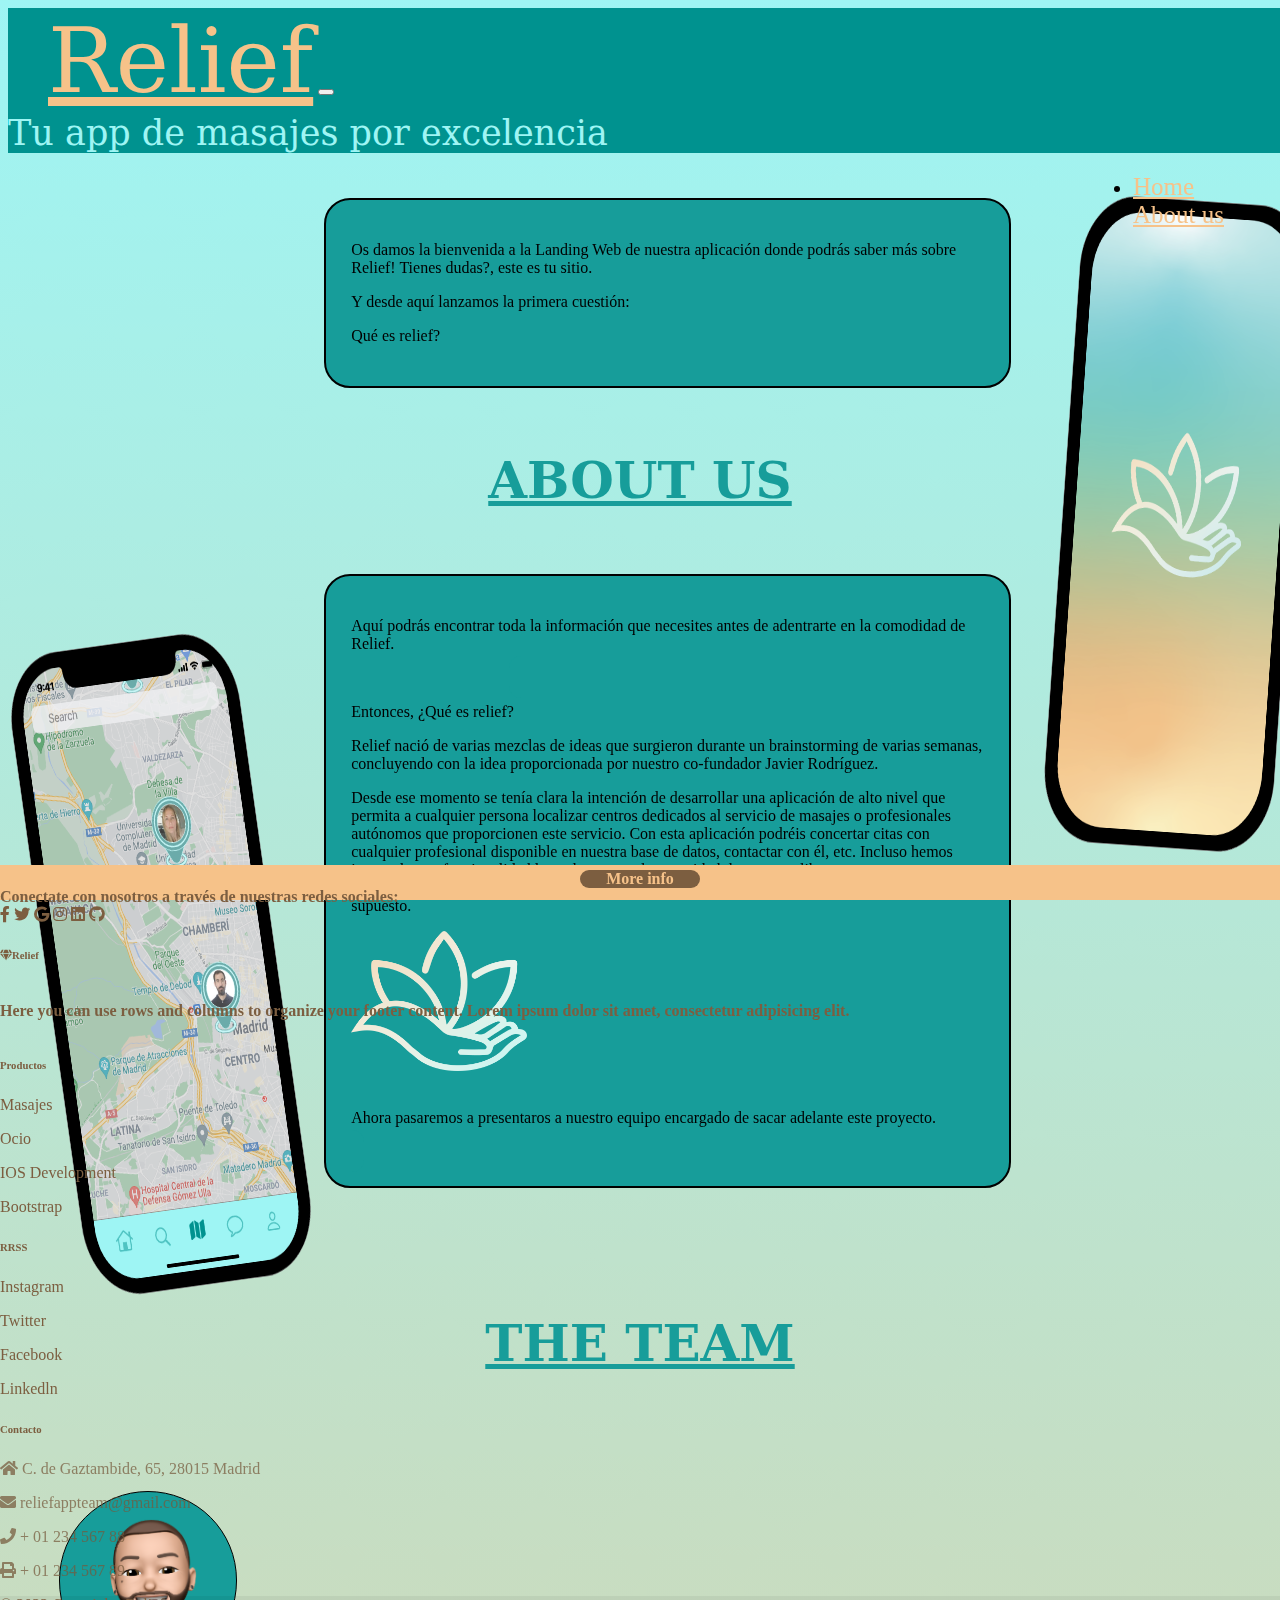
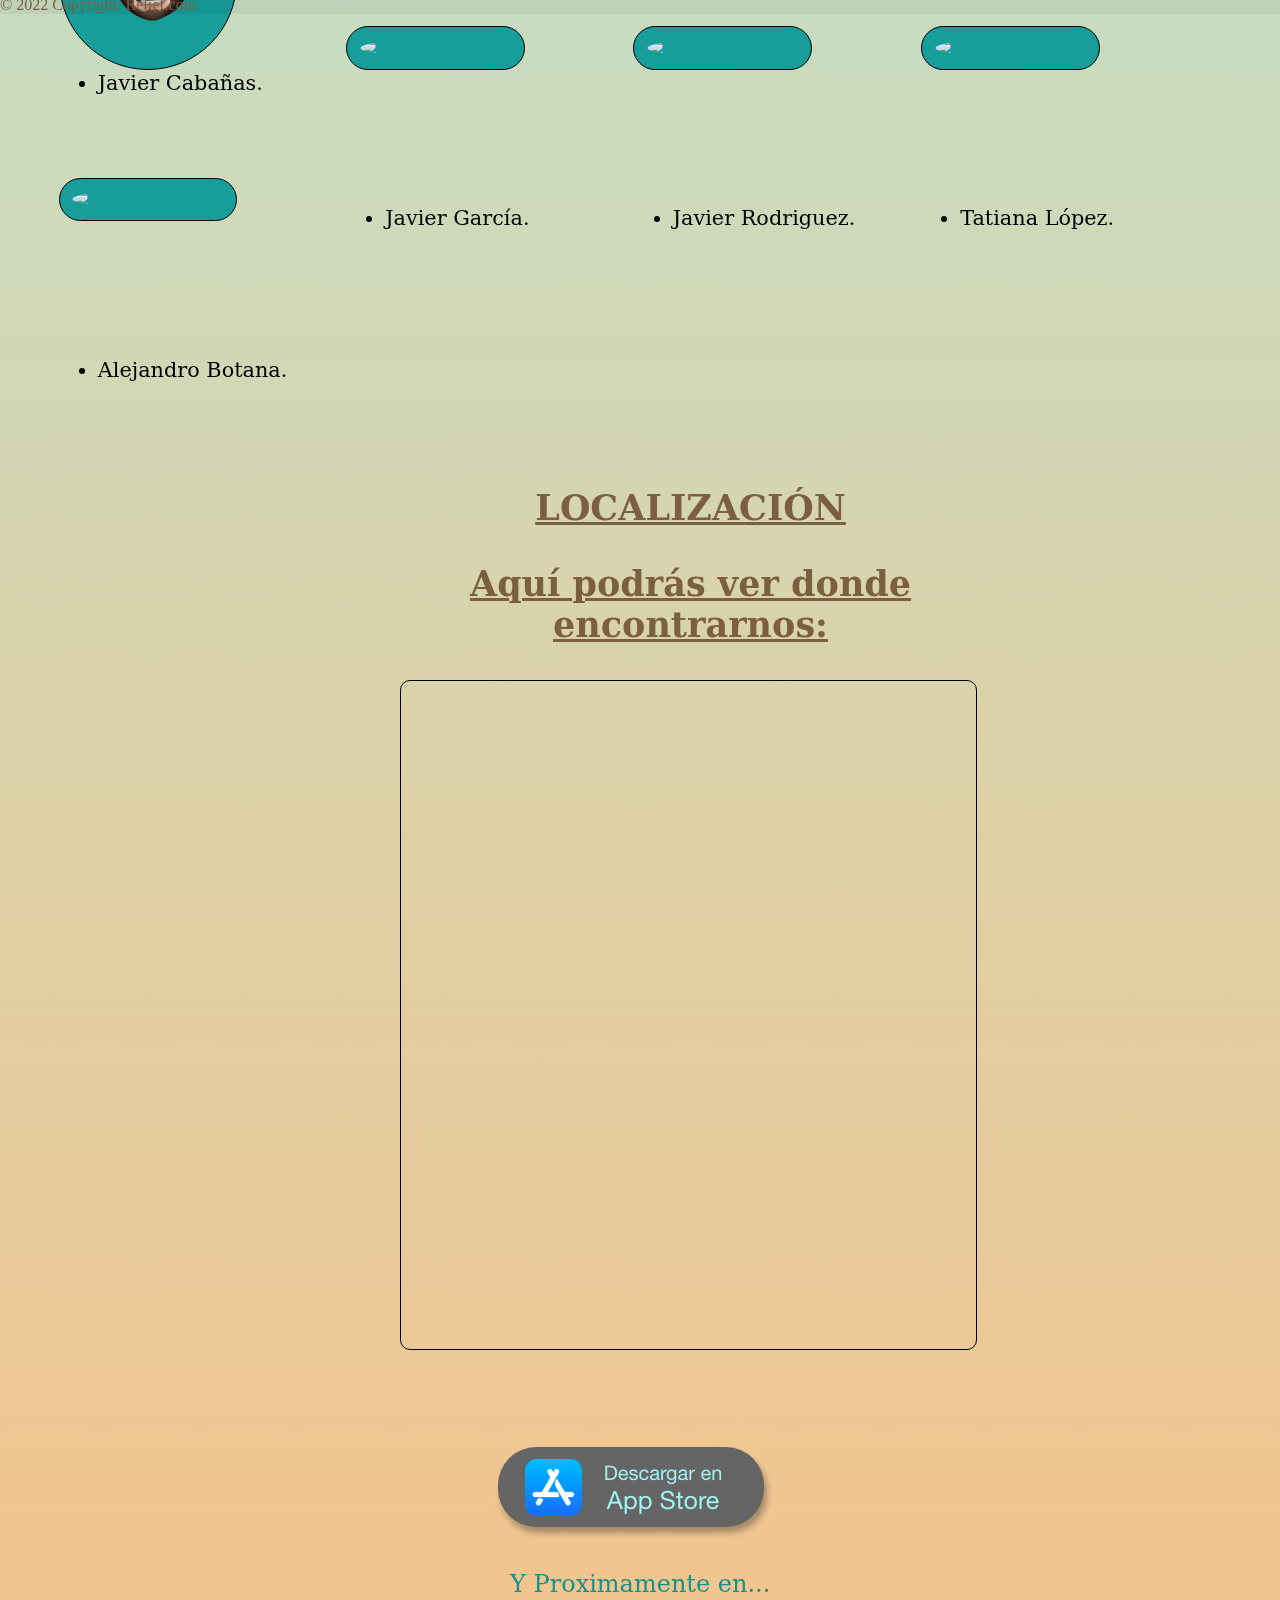
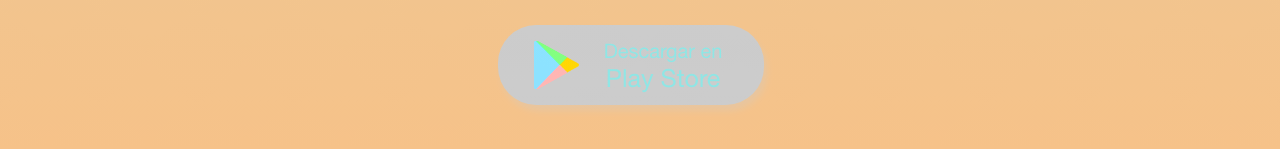
==== commit 43561052: "correciones" ====
--- a/aboutUs_relief.html
+++ b/aboutUs_relief.html
@@ -11,7 +11,7 @@
     <link rel="shortcut icon" href="images/logo.png" />
 </head>
 
-</head>
+
 
 <body>
     
--- a/styles/aboutUsStyle.css
+++ b/styles/aboutUsStyle.css
@@ -104,6 +104,10 @@
     cursor: not-allowed;
 }
 
+#android {
+    mix-blend-mode: color;
+}
+
 #ios:hover {
     cursor: pointer;
 }
@@ -177,7 +181,7 @@
 #cuadroFoto1 {
     display: inline-flex;
     margin: 54px;
-    /*margin-left: 2%;*/
+    margin-left: 4%;
     /* margin-top: 40%; */
     width: 12%;
     background-color: #179D9A;
@@ -195,9 +199,9 @@
 
 #textoFoto {
     display: list-item;
-    margin-left: 0%;
+    margin-left: 2%;
     margin-top: 13%;
-    font-size: 124%;
+    font-size: 130%;
     position: absolute;
     font-family: 'Signpainter', cursive, 'serif';
 }
@@ -225,7 +229,7 @@
 
 #imgIntro1 {
     margin-left: 3%;
-    margin-top: 30%;
+    margin-top: 20%;
     width: 18%;
     height: 72%;
     transform: rotate(-8deg);
@@ -272,8 +276,8 @@
 .mapacanvas {
     overflow: hidden;
     background: none!important;
-    height: 75%;
-    width: 100%;
+    height: 82%;
+    width: 99%;
     border-radius: 10px;
     border: 1px black solid;
 }
@@ -285,4 +289,255 @@
     color: #7C5E40;
     text-align: center;
     text-decoration: underline;
+}
+
+
+
+
+
+/* Responsive
+
+A partir de 1450x976 las imágenes de los móviles deberían 
+hacerse mas pequeñas o colocarse mejor. Ajustar imagenes y nombres team
+
+
+            -->1450x976<--
+
+#cuadroFoto1 {
+    display: inline-flex;
+    margin: 54px;
+    margin-left: 4%;
+    width: 10%;
+    background-color: #179D9A;
+    padding: 1%;
+    border-radius: 197px;
+    border: black solid 1px;
+}
+
+#textoFoto {
+    display: list-item;
+    margin-left: 1%;
+    margin-top: 10%;
+    font-size: 130%;
+    position: absolute;
+    font-family: 'Signpainter', cursive, 'serif';
+}
+
+#stores {
+    text-align: center;
+    margin-left: 3%;
+    margin-bottom: 5%;
+}
+
+.mapacanvas {
+    overflow: hidden;
+    background: none!important;
+    height: 78%;
+    width: 132%;
+    border-radius: 10px;
+    border: 1px black solid;
+}
+
+.textoMapa {
+    font-weight: bold;
+    font-size: 35px;
+    font-family: 'Signpainter', cursive, 'serif';
+    color: #7C5E40;
+    text-align: center;
+    text-decoration: underline;
+    width: 700px;
+}
+
+#imgIntro1 {
+    margin-left: 3%;
+    margin-top: 20%;
+    width: 15%;
+    height: 52%;
+    transform: rotate(-8deg);
+    position: absolute;
+    z-index: 50;
+}
+
+#imgIntro {
+    margin-left: 4%;
+    margin-top: 15%;
+    width: 15%;
+    height: 50%;
+    transform: rotate(4deg);
+    position: absolute;
+    z-index: 50;
+}
+
+#cuadroInfo {
+    display: inline-block;
+    margin-left: 25%;
+    margin-top: 20%;
+    width: 50%;
+    background-color: #179D9A;
+    padding: 2%;
+    border-radius: 26px;
+    border: black solid 2px;
+}
+
+A partir de 994x976 los headers de home y about us desaparecen, faltaria colocarlos y quitar 
+el texto del titulo o ponerlo debajo de "RELIEF", 
+
+**FALTARIA PODER MOVER O CREAR HAMBURGUESA PARA NAVEGACION HOME ABOUT US**
+            ->994x976<-
+
+#stores {
+    text-align: center;
+    margin-left: 4%;
+    margin-bottom: 4%;
+}
+
+.mapacanvas {
+    overflow: hidden;
+    background: none!important;
+    height: 74%;
+    width: 720px;
+    border-radius: 10px;
+    border: 1px black solid;
+    margin-left: -130px;
+}
+
+.textoMapa {
+    font-weight: bold;
+    font-size: 35px;
+    font-family: 'Signpainter', cursive, 'serif';
+    color: #7C5E40;
+    text-align: center;
+    text-decoration: underline;
+    width: 450px;
+}
+
+#cuadroFoto1 {
+    display: inline-flex;
+    margin: 54px;
+    margin-left: 2%;
+    width: 12%;
+    background-color: #179D9A;
+    padding: 1%;
+    border-radius: 197px;
+    border: black solid 1px;
+}
+
+#textoFoto {
+    display: list-item;
+    margin-top: 13%;
+    font-size: 130%;
+    position: absolute;
+    font-family: 'Signpainter', cursive, 'serif';
+}
+
+#imgIntro1 {
+    margin-left: 3%;
+    width: 155px;
+    height: 320px;
+    transform: rotate(-8deg);
+    position: absolute;
+    z-index: 50;
+    bottom: -250px;
+}
+
+#imgIntro {
+    margin-left: 3%;
+    margin-top: 15%;
+    width: 155px;
+    height: 320px;
+    transform: rotate(4deg);
+    position: absolute;
+    z-index: 50;
+    bottom: 340px;
+}
+
+
+A partir de 500x976 hacer otro más para poder adaptarse a pantallas verticales pequeñas
+o para móviles, el cuadro de texto inicial tiene que tener mas margen arriba, dejar colocadas las imagenes del team
+colocar el tamaño del mapa 
+meter mas margin bottom en los enlaces del final
+
+**FALTARIA PODER MOVER O CREAR HAMBURGUESA PARA NAVEGACION HOME ABOUT US**
+            ->550x076<-
+
+  #cuadroInfo {
+    display: inline-block;
+    margin-left: 10%;
+    margin-top: 60%;
+    width: 80%;
+    background-color: #179D9A;
+    padding: 2%;
+    border-radius: 26px;
+    border: black solid 2px;
+    }
+
+    #imgIntro {
+    width: 90px;
+    height: 180px;
+    position: absolute;
+    z-index: 50;
+    bottom: 157px;
+    left: 200px;
+}
+
+#imgIntro1 {
+    margin-left: 3%;
+    width: 17%;
+    height: 20%;
+    transform: rotate(-8deg);
+    position: absolute;
+    z-index: 50;
+    bottom: 10px;
+    display: none;
+}
+
+#cuadroFoto1 {
+    display: inline-flex;
+    margin: 54px;
+    margin-left: 20%;
+    width: 12%;
+    background-color: #179D9A;
+    padding: 1%;
+    border-radius: 197px;
+    border: black solid 1px;
+}
+
+#textoFoto {
+    display: list-item;
+    margin-top: 20%;
+    font-size: 130%;
+    position: absolute;
+    font-family: 'Signpainter', cursive, 'serif';
+
+
+#imgTeam {
+    width: 71px;
+    border-radius: 50%;
+}
+
+.textoMapa {
+    font-weight: bold;
+    font-size: 35px;
+    font-family: 'Signpainter', cursive, 'serif';
+    color: #7C5E40;
+    text-align: center;
+    text-decoration: underline;
+    width: 351px;
+    margin-left: -75px;
+}
+
+.mapacanvas {
+    overflow: hidden;
+    background: none!important;
+    height: 70%;
+    width: 441px;
+    border-radius: 10px;
+    border: 1px black solid;
+    margin-left: -125px;
+}
+
+#stores {
+    text-align: center;
+    margin-left: 2%;
+    margin-bottom: 10%;
 }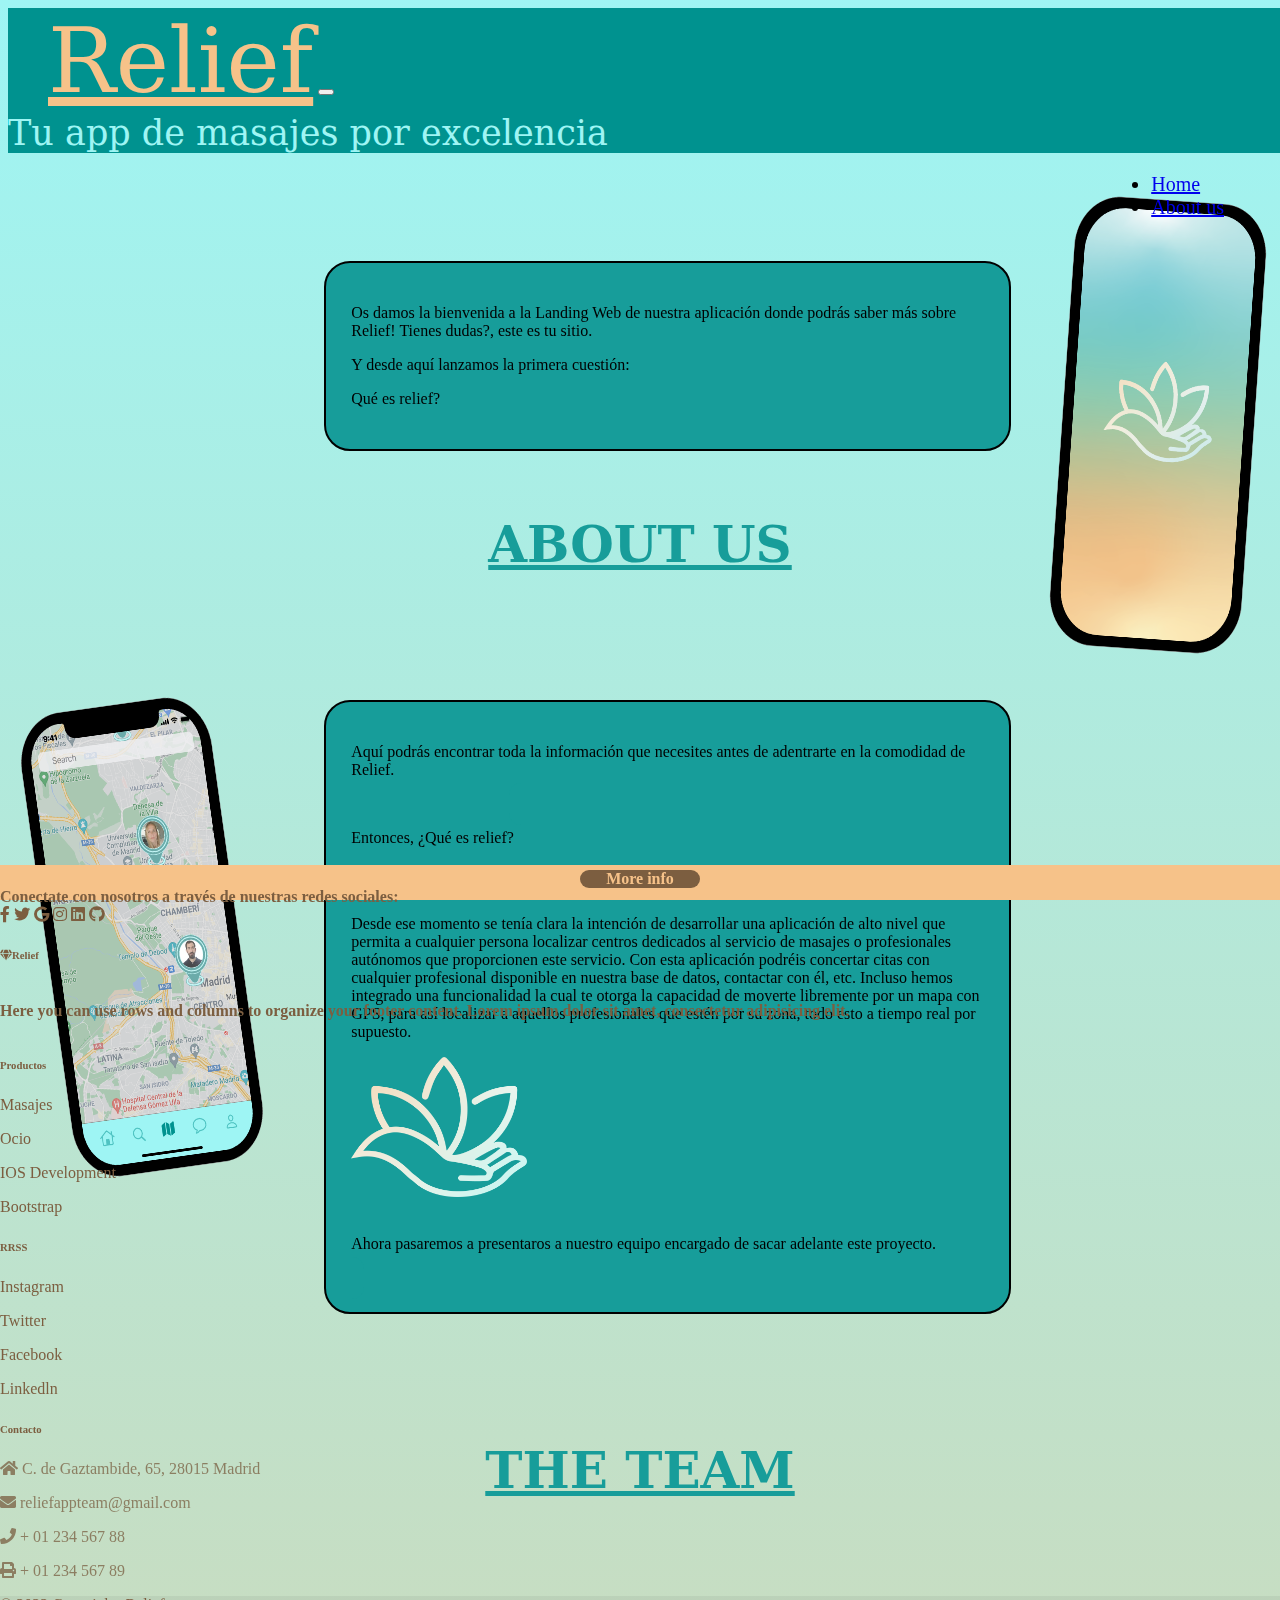
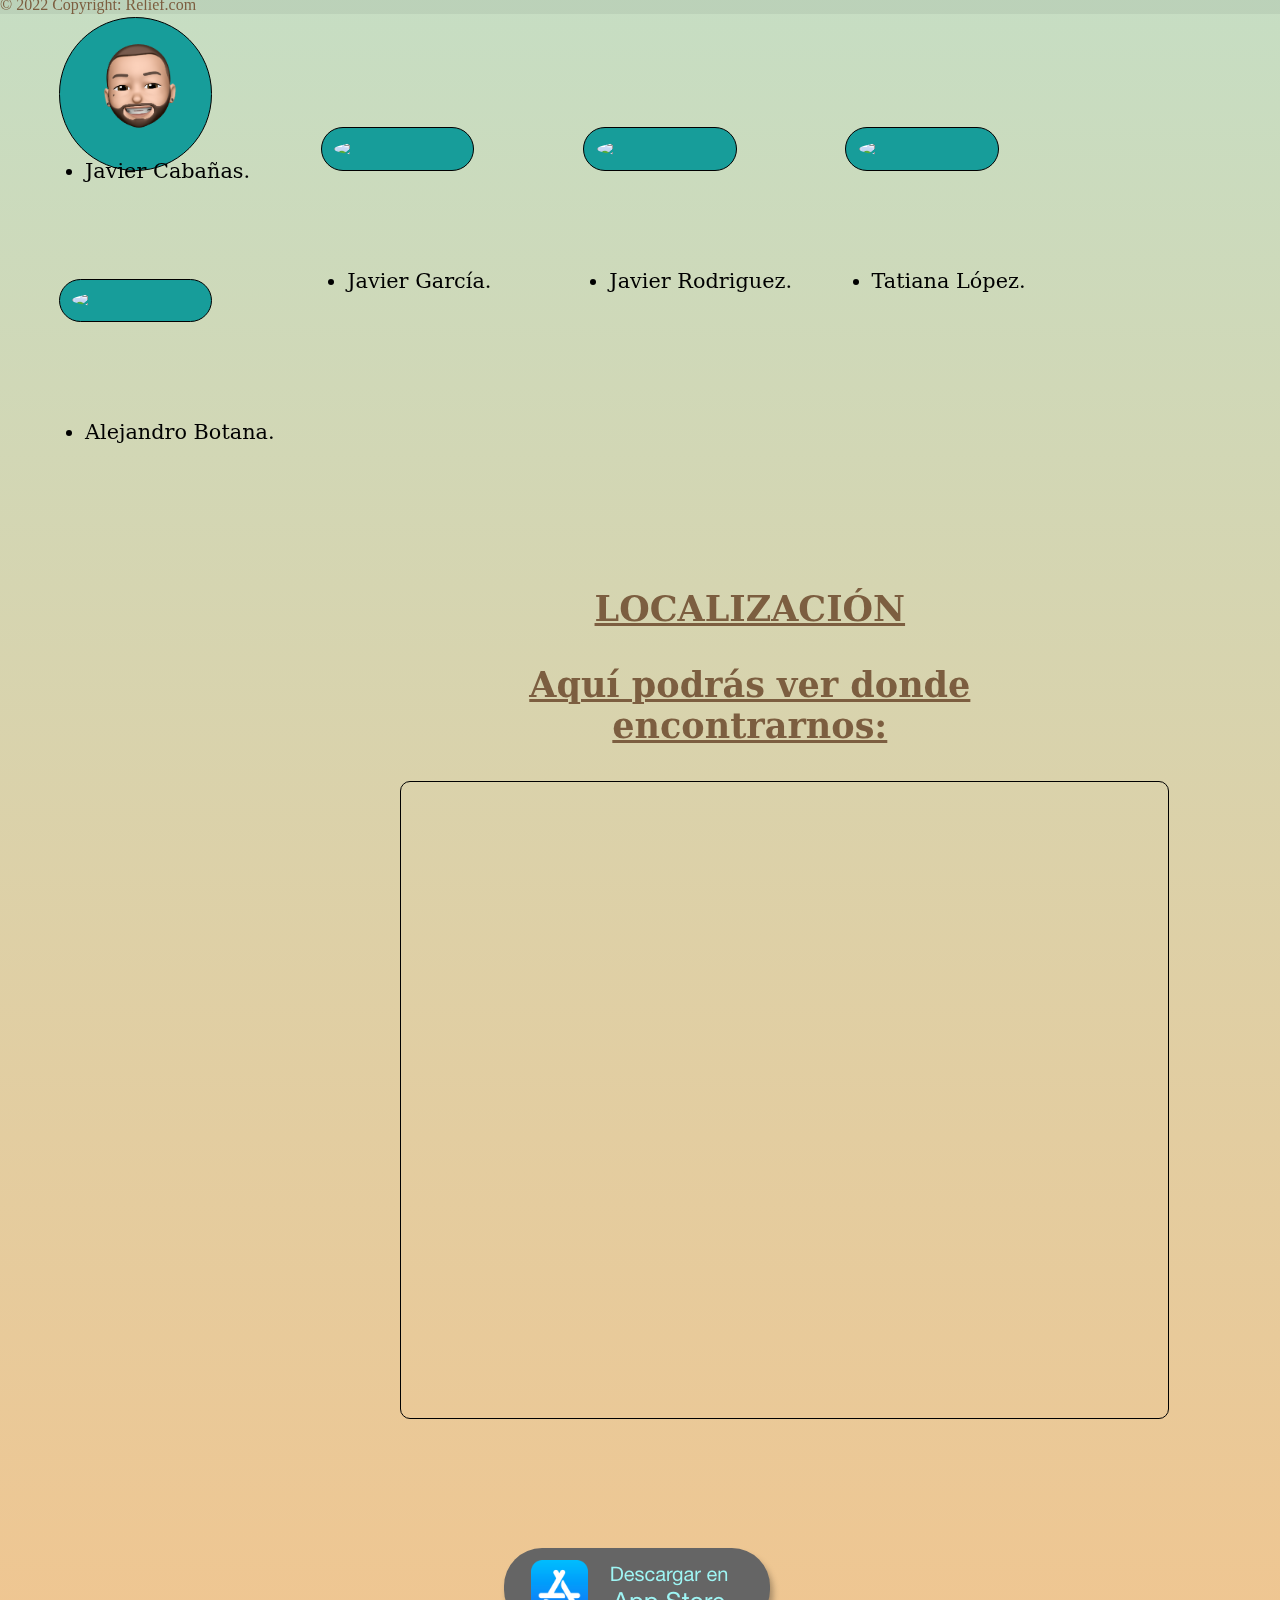
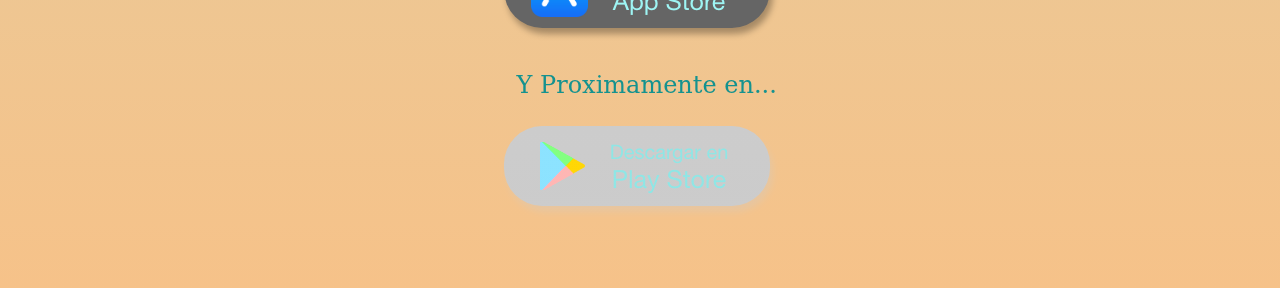
==== commit 1bf8a0e4: "Burger para navegacion hecha" ====
--- a/aboutUs_relief.html
+++ b/aboutUs_relief.html
@@ -22,6 +22,14 @@
             aria-controls="navbarNav" aria-expanded="false" aria-label="Toggle navigation">
             <span class="navbar-toggler-icon"></span>
         </button>
+
+        <div class="Burger">
+            
+            <a class="burgerHome" href="index.html" > Home </a>
+            <a class="burgerUs" href="aboutUs_relief.html" > About Us </a>
+
+        </div>
+
         <p class="nav-link navText">Tu app de masajes por excelencia</p>
         <div class="collapse navbar-collapse" id="navbarNav">
             <ul class="navbar-nav">
--- a/styles/aboutUsStyle.css
+++ b/styles/aboutUsStyle.css
@@ -21,6 +21,46 @@
     font-size: 20px;
     background-color: #00928F;
     z-index: 100;
+}
+
+.Burger {
+
+    text-align: center;
+    -webkit-text-stroke-width: medium;
+    color: #f6c289;
+    padding: 14px;
+    position: absolute;
+    top: 112px;
+    display: inline-flex;
+}
+
+.burgerHome{
+
+
+    margin-right: 30px;
+    margin-left: 20px;
+    text-decoration: none;
+    display: none;
+    color: #f6c289;
+
+}
+
+.burgerHome:hover {
+    color: #7C5E40;
+    text-shadow: 5px 5px 8px #f6c289;
+}
+
+.burgerUs{
+    text-decoration: underline;
+    display: none;
+    color: #f6c289;
+
+}
+
+.burgerUs:hover {
+    color: #7C5E40;
+    text-shadow: 5px 5px 8px #f6c289;
+}
 }
 
 .nav-link {
@@ -301,164 +341,187 @@
 hacerse mas pequeñas o colocarse mejor. Ajustar imagenes y nombres team
 
 
-            -->1450x976<--
-
-#cuadroFoto1 {
-    display: inline-flex;
-    margin: 54px;
-    margin-left: 4%;
-    width: 10%;
-    background-color: #179D9A;
-    padding: 1%;
-    border-radius: 197px;
-    border: black solid 1px;
-}
-
-#textoFoto {
-    display: list-item;
-    margin-left: 1%;
-    margin-top: 10%;
-    font-size: 130%;
-    position: absolute;
-    font-family: 'Signpainter', cursive, 'serif';
-}
-
-#stores {
-    text-align: center;
-    margin-left: 3%;
-    margin-bottom: 5%;
-}
-
-.mapacanvas {
-    overflow: hidden;
-    background: none!important;
-    height: 78%;
-    width: 132%;
-    border-radius: 10px;
-    border: 1px black solid;
-}
-
-.textoMapa {
-    font-weight: bold;
-    font-size: 35px;
-    font-family: 'Signpainter', cursive, 'serif';
-    color: #7C5E40;
-    text-align: center;
-    text-decoration: underline;
-    width: 700px;
-}
-
-#imgIntro1 {
-    margin-left: 3%;
-    margin-top: 20%;
-    width: 15%;
-    height: 52%;
-    transform: rotate(-8deg);
-    position: absolute;
-    z-index: 50;
-}
-
-#imgIntro {
-    margin-left: 4%;
-    margin-top: 15%;
-    width: 15%;
-    height: 50%;
-    transform: rotate(4deg);
-    position: absolute;
-    z-index: 50;
-}
-
-#cuadroInfo {
-    display: inline-block;
-    margin-left: 25%;
-    margin-top: 20%;
-    width: 50%;
-    background-color: #179D9A;
-    padding: 2%;
-    border-radius: 26px;
-    border: black solid 2px;
-}
-
-A partir de 994x976 los headers de home y about us desaparecen, faltaria colocarlos y quitar 
+            -->1450x976<-- */
+
+@media screen and (max-width: 1550px){
+
+    #cuadroFoto1 {
+        display: inline-flex;
+        margin: 54px;
+        margin-left: 4%;
+        width: 10%;
+        background-color: #179D9A;
+        padding: 1%;
+        border-radius: 197px;
+        border: black solid 1px;
+    }
+
+    #textoFoto {
+        display: list-item;
+        margin-left: 1%;
+        margin-top: 10%;
+        font-size: 130%;
+        position: absolute;
+        font-family: 'Signpainter', cursive, 'serif';
+    }
+
+    #stores {
+        text-align: center;
+        margin-left: 3%;
+        margin-bottom: 5%;
+    }
+
+    .mapacanvas {
+        overflow: hidden;
+        background: none!important;
+        height: 78%;
+        width: 132%;
+        border-radius: 10px;
+        border: 1px black solid;
+    }
+
+    .textoMapa {
+        font-weight: bold;
+        font-size: 35px;
+        font-family: 'Signpainter', cursive, 'serif';
+        color: #7C5E40;
+        text-align: center;
+        text-decoration: underline;
+        width: 700px;
+    }
+
+    #imgIntro1 {
+        margin-left: 3%;
+        margin-top: 20%;
+        width: 15%;
+        height: 52%;
+        transform: rotate(-8deg);
+        position: absolute;
+        z-index: 50;
+    }
+
+    #imgIntro {
+        margin-left: 4%;
+        margin-top: 15%;
+        width: 15%;
+        height: 50%;
+        transform: rotate(4deg);
+        position: absolute;
+        z-index: 50;
+    }
+
+    #cuadroInfo {
+        display: inline-block;
+        margin-left: 25%;
+        margin-top: 20%;
+        width: 50%;
+        background-color: #179D9A;
+        padding: 2%;
+        border-radius: 26px;
+        border: black solid 2px;
+    }
+
+}
+
+/*A partir de 994x976 los headers de home y about us desaparecen, faltaria colocarlos y quitar 
 el texto del titulo o ponerlo debajo de "RELIEF", 
 
 **FALTARIA PODER MOVER O CREAR HAMBURGUESA PARA NAVEGACION HOME ABOUT US**
-            ->994x976<-
-
-#stores {
-    text-align: center;
-    margin-left: 4%;
-    margin-bottom: 4%;
-}
-
-.mapacanvas {
-    overflow: hidden;
-    background: none!important;
-    height: 74%;
-    width: 720px;
-    border-radius: 10px;
-    border: 1px black solid;
-    margin-left: -130px;
-}
-
-.textoMapa {
-    font-weight: bold;
-    font-size: 35px;
-    font-family: 'Signpainter', cursive, 'serif';
-    color: #7C5E40;
-    text-align: center;
-    text-decoration: underline;
-    width: 450px;
-}
-
-#cuadroFoto1 {
-    display: inline-flex;
-    margin: 54px;
-    margin-left: 2%;
-    width: 12%;
-    background-color: #179D9A;
-    padding: 1%;
-    border-radius: 197px;
-    border: black solid 1px;
-}
-
-#textoFoto {
-    display: list-item;
-    margin-top: 13%;
-    font-size: 130%;
-    position: absolute;
-    font-family: 'Signpainter', cursive, 'serif';
-}
-
-#imgIntro1 {
-    margin-left: 3%;
-    width: 155px;
-    height: 320px;
-    transform: rotate(-8deg);
-    position: absolute;
-    z-index: 50;
-    bottom: -250px;
-}
-
-#imgIntro {
-    margin-left: 3%;
-    margin-top: 15%;
-    width: 155px;
-    height: 320px;
-    transform: rotate(4deg);
-    position: absolute;
-    z-index: 50;
-    bottom: 340px;
-}
-
-
-A partir de 500x976 hacer otro más para poder adaptarse a pantallas verticales pequeñas
+            ->994x976<-*/
+
+@media screen and (max-width: 1200px)  /*(max-height: 800px)*/{
+
+    #stores {
+        text-align: center;
+        margin-left: 4%;
+        margin-bottom: 4%;
+    }
+
+    .mapacanvas {
+        overflow: hidden;
+        background: none!important;
+        height: 74%;
+        width: 720px;
+        border-radius: 10px;
+        border: 1px black solid;
+        margin-left: -170px;
+    }
+
+    .textoMapa {
+        font-weight: bold;
+        font-size: 35px;
+        font-family: 'Signpainter', cursive, 'serif';
+        color: #7C5E40;
+        text-align: center;
+        text-decoration: underline;
+        width: 450px;
+    }
+
+    #cuadroFoto1 {
+        display: inline-flex;
+        margin: 54px;
+        margin-left: 2%;
+        width: 12%;
+        background-color: #179D9A;
+        padding: 1%;
+        border-radius: 197px;
+        border: black solid 1px;
+    }
+
+    #textoFoto {
+        display: list-item;
+        margin-top: 13%;
+        font-size: 130%;
+        position: absolute;
+        font-family: 'Signpainter', cursive, 'serif';
+    }
+
+    #imgIntro1 {
+        margin-left: 3%;
+        width: 155px;
+        height: 320px;
+        transform: rotate(-8deg);
+        position: absolute;
+        z-index: 50;
+        bottom: 0px;
+
+        /*position: relative;*/
+        
+    }
+
+    #imgIntro {
+        margin-left: 3%;
+        margin-top: 15%;
+        width: 155px;
+        height: 320px;
+        transform: rotate(4deg);
+        position: absolute;
+        z-index: 50;
+        bottom: 340px;
+    }
+}
+
+/*A partir de 500x976 hacer otro más para poder adaptarse a pantallas verticales pequeñas
 o para móviles, el cuadro de texto inicial tiene que tener mas margen arriba, dejar colocadas las imagenes del team
 colocar el tamaño del mapa 
 meter mas margin bottom en los enlaces del final
 
 **FALTARIA PODER MOVER O CREAR HAMBURGUESA PARA NAVEGACION HOME ABOUT US**
-            ->550x076<-
+            ->550x076<-*/
+
+@media screen and (max-width: 992px){
+  .burgerHome {
+    display: inline-flex;
+  }
+
+  .burgerUs {
+    display: inline-flex;
+
+  }
+
+}
+
+@media screen and (max-width: 800px) /*and (max-height: 800px)*/{
 
   #cuadroInfo {
     display: inline-block;
@@ -474,70 +537,75 @@
     #imgIntro {
     width: 90px;
     height: 180px;
-    position: absolute;
+    position: relative;
     z-index: 50;
-    bottom: 157px;
+    bottom: 45px;
     left: 200px;
-}
-
-#imgIntro1 {
-    margin-left: 3%;
-    width: 17%;
-    height: 20%;
-    transform: rotate(-8deg);
-    position: absolute;
-    z-index: 50;
-    bottom: 10px;
-    display: none;
-}
-
-#cuadroFoto1 {
+
+    }
+
+    #imgIntro1 {
+        
+        display: none;
+    }
+
+    #cuadroFoto1 {
+        display: inline-flex;
+        margin: 54px;
+        margin-left: 15%;
+        width: 22%;
+        background-color: #179D9A;
+        padding: 1%;
+        border-radius: 197px;
+        border: black solid 1px;
+    }
+
+    #textoFoto {
+        display: list-item;
+        margin-top: 20%;
+        font-size: 130%;
+        position: absolute;
+        font-family: 'Signpainter', cursive, 'serif';
+    }
+
+    #imgTeam {
+        width: 95px;
+        border-radius: 50%;
+    }
+
+    .textoMapa {
+        font-weight: bold;
+        font-size: 35px;
+        font-family: 'Signpainter', cursive, 'serif';
+        color: #7C5E40;
+        text-align: center;
+        text-decoration: underline;
+        width: 351px;
+        margin-left: -75px;
+    }
+
+    .mapacanvas {
+        overflow: hidden;
+        background: none!important;
+        height: 546px;
+        width: 450px;
+        border-radius: 10px;
+        border: 1px black solid;
+        margin-left: -125px;
+    }
+
+    #stores {
+        text-align: center;
+        margin-left: 2%;
+        margin-bottom: 10%;
+    }
+
+    .burgerHome {
     display: inline-flex;
-    margin: 54px;
-    margin-left: 20%;
-    width: 12%;
-    background-color: #179D9A;
-    padding: 1%;
-    border-radius: 197px;
-    border: black solid 1px;
-}
-
-#textoFoto {
-    display: list-item;
-    margin-top: 20%;
-    font-size: 130%;
-    position: absolute;
-    font-family: 'Signpainter', cursive, 'serif';
-
-
-#imgTeam {
-    width: 71px;
-    border-radius: 50%;
-}
-
-.textoMapa {
-    font-weight: bold;
-    font-size: 35px;
-    font-family: 'Signpainter', cursive, 'serif';
-    color: #7C5E40;
-    text-align: center;
-    text-decoration: underline;
-    width: 351px;
-    margin-left: -75px;
-}
-
-.mapacanvas {
-    overflow: hidden;
-    background: none!important;
-    height: 70%;
-    width: 441px;
-    border-radius: 10px;
-    border: 1px black solid;
-    margin-left: -125px;
-}
-
-#stores {
-    text-align: center;
-    margin-left: 2%;
-    margin-bottom: 10%;
+  }
+
+  .burgerUs {
+    display: inline-flex;
+    
+  }
 }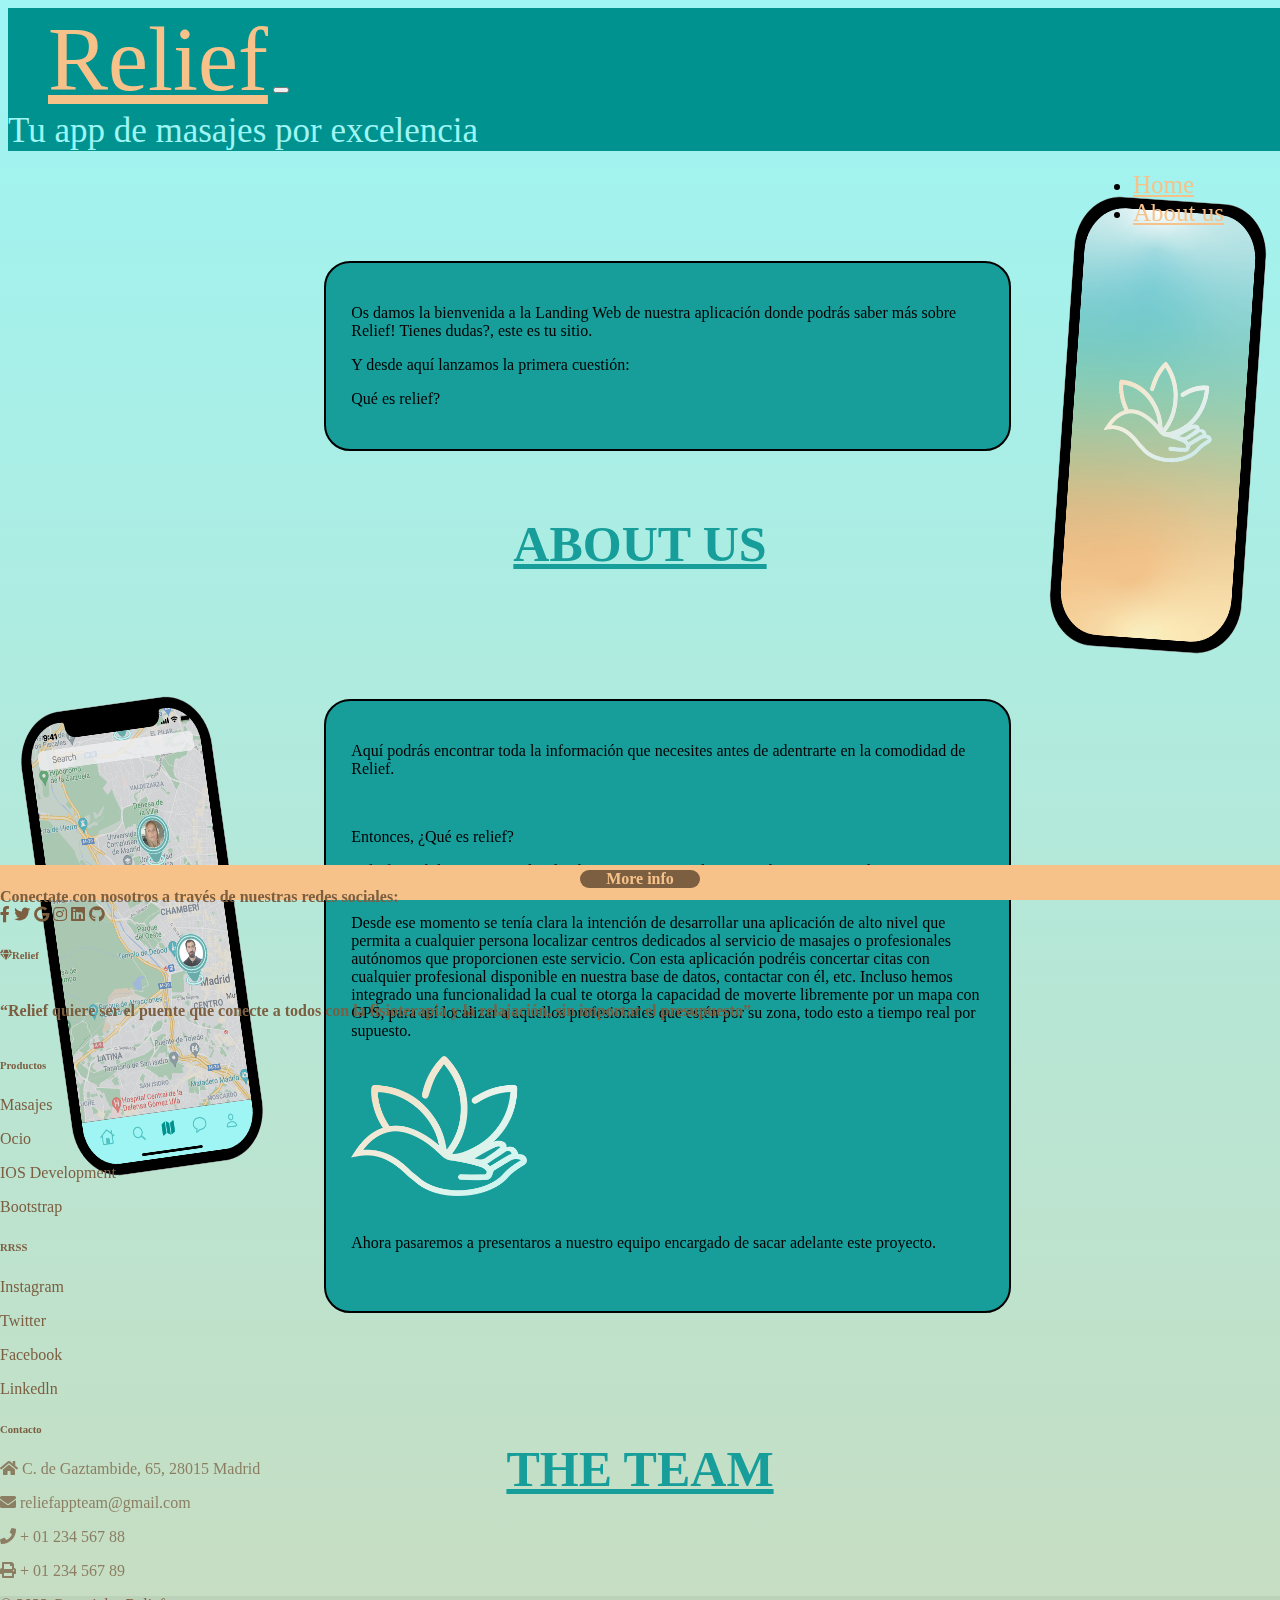
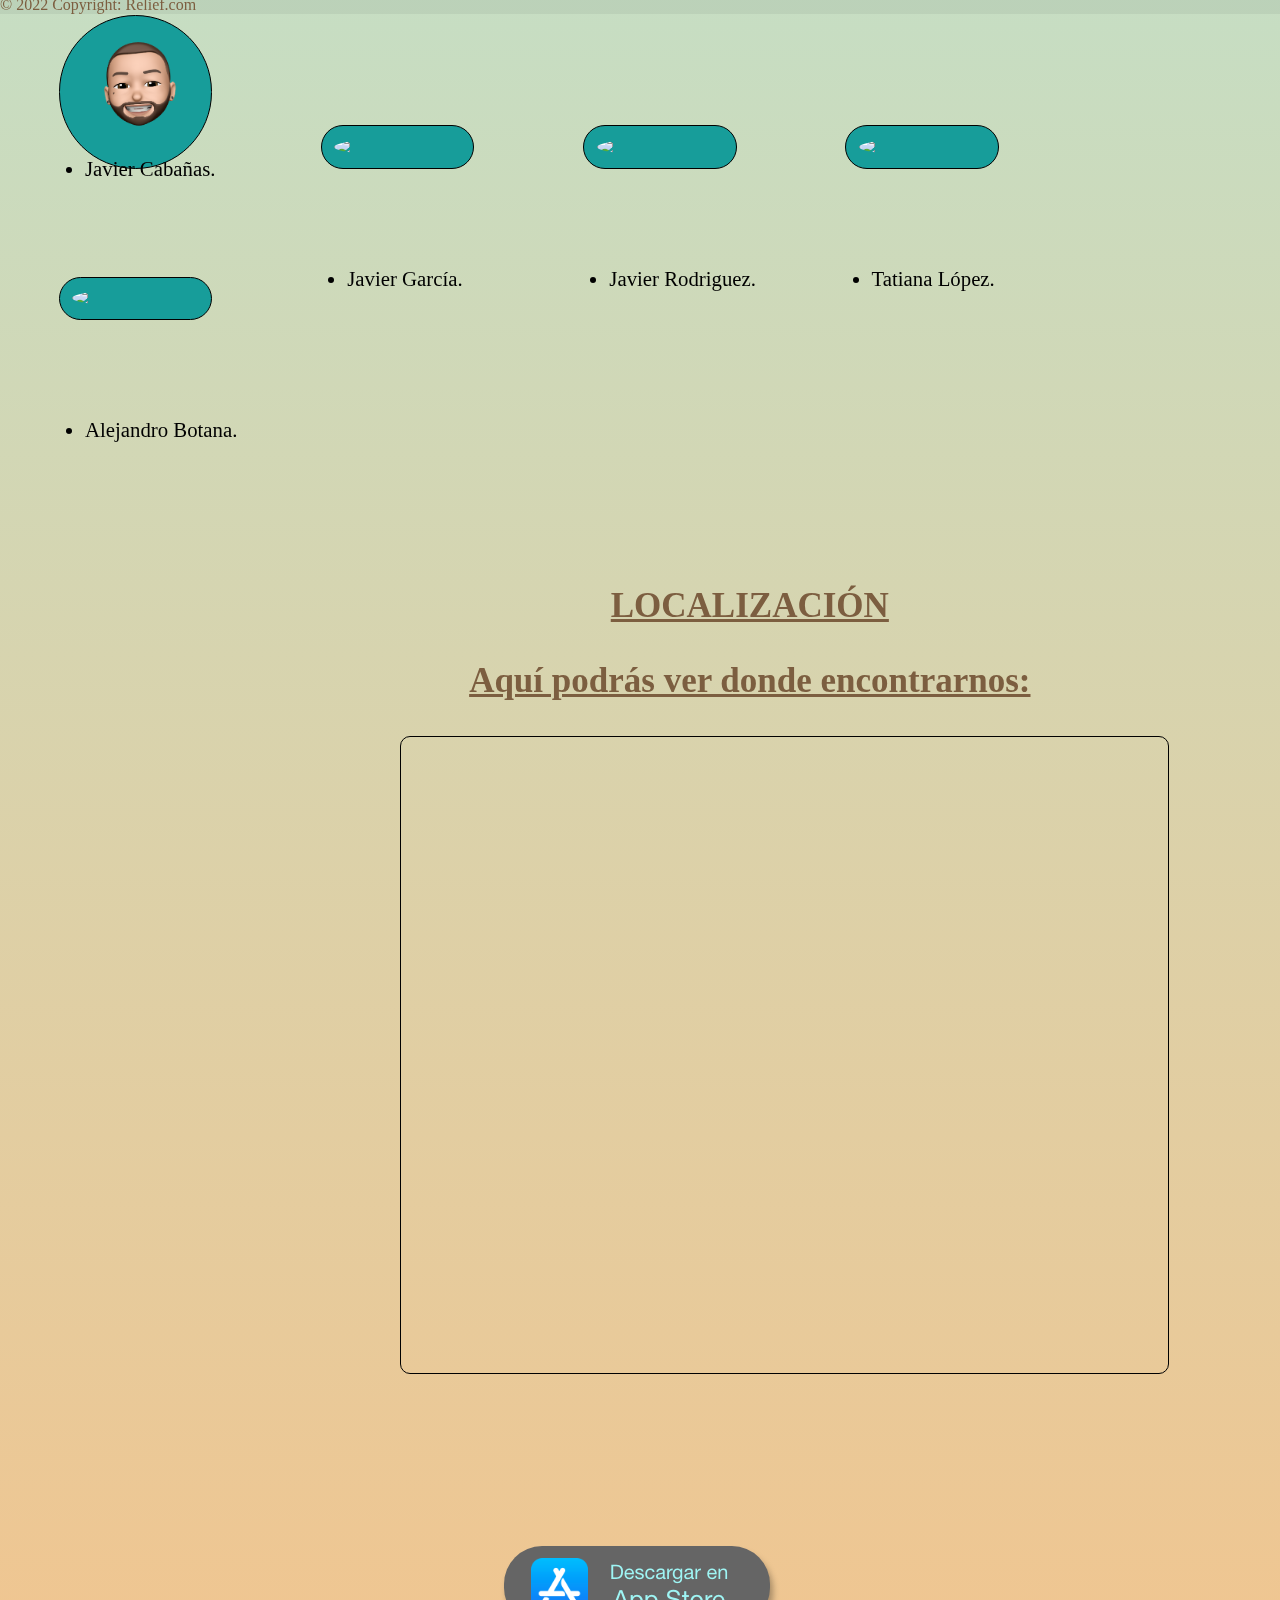
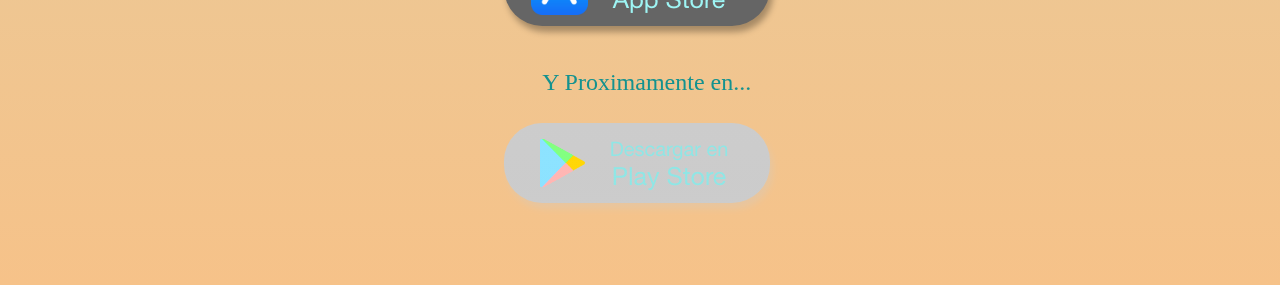
==== commit 557baf62: "cambios en las fuentes y texto footer" ====
--- a/aboutUs_relief.html
+++ b/aboutUs_relief.html
@@ -179,8 +179,8 @@
                             <i class="fas fa-gem me-3"></i>Relief
                         </h6>
                         <p class="fab fa">
-                            Here you can use rows and columns to organize your footer content. Lorem ipsum dolor sit
-                            amet, consectetur adipisicing elit.
+                            
+                            “Relief quiere ser el puente que conecte a todos con la fisioterapia y la relajación, sin importar el presupuesto”
                         </p>
                     </div>
                     <!-- Grid column -->
--- a/styles/aboutUsStyle.css
+++ b/styles/aboutUsStyle.css
@@ -60,7 +60,7 @@
 .burgerUs:hover {
     color: #7C5E40;
     text-shadow: 5px 5px 8px #f6c289;
-}
+
 }
 
 .nav-link {
@@ -73,7 +73,7 @@
     color: #9ef5f4;
     margin: 0 auto;
     cursor: none;
-    font-family: 'Signpainter', cursive, 'serif';
+    font-family: 'Signpainter', 'Pacifico';
 }
 
 .nav-link.navText:hover {
@@ -110,12 +110,17 @@
     color: #f6c289;
     margin-left: 40px;
     font-size: 90px !important;
-    font-family: 'Signpainter', cursive, 'serif';
+    font-family: 'Signpainter', 'Pacifico';
 }
 
 .navbar-brand:hover {
     color: #7C5E40;
     text-shadow: 5px 5px 8px #f6c289;
+}
+
+.nav-link {
+    font-size: 25px;
+    color: #f6c289;
 }
 
 .nav-link:hover {
@@ -135,7 +140,7 @@
 #storesText {
     display: block;
     margin-left: -2%;
-    font-family: 'Signpainter', cursive, 'serif';
+    font-family: 'Signpainter', 'Pacifico';
     color: #14928F;
     font-size: x-large;
 }
@@ -163,7 +168,7 @@
 #tittleHead {
     display: inline-block;
     margin-left: 20px;
-    font-family: 'Signpainter', cursive, 'serif';
+    font-family: 'Signpainter', 'Pacifico';
     font-size: 60px;
     color: #9EF5F4;
 }
@@ -243,7 +248,7 @@
     margin-top: 13%;
     font-size: 130%;
     position: absolute;
-    font-family: 'Signpainter', cursive, 'serif';
+    font-family: 'Signpainter', 'Pacifico';
 }
 
 #textoTittle {
@@ -251,7 +256,7 @@
     margin-bottom: -10%;
     font-weight: bold;
     font-size: 50px;
-    font-family: 'Signpainter', cursive, 'serif';
+    font-family: 'Signpainter', 'Pacifico';
     color: #179D9A;
     text-align: center;
     text-decoration: underline;
@@ -282,24 +287,13 @@
     margin-bottom: 5%;
     font-weight: bold;
     font-size: 50px;
-    font-family: 'Signpainter', cursive, 'serif';
+    font-family: 'Signpainter', 'Pacifico';
     color: #179D9A;
     text-align: center;
     text-decoration: underline;
 }
 
 
-/*#cuadroMapa{
-    display: inline-block;
-    margin: 10%;
-    margin-left: 25%;
-    margin-top: 15%;
-    width: 50%;
-    background-color: #7C5E40;
-    padding: 4%;
-    border-radius: 26px;
-
-}*/
 
 #cuadroMapa {
     display: inline-block;
@@ -307,10 +301,8 @@
     margin-left: 27%;
     width: 46%;
     height: 815px;
-    /*background-color: #f6c289;*/
     padding: 4%;
     border-radius: 26px;
-    /* border: #7C5E40 solid 1px; */
 }
 
 .mapacanvas {
@@ -325,13 +317,11 @@
 .textoMapa {
     font-weight: bold;
     font-size: 35px;
-    font-family: 'Signpainter', cursive, 'serif';
+    font-family: 'Signpainter', 'Pacifico';
     color: #7C5E40;
     text-align: center;
     text-decoration: underline;
 }
-
-
 
 
 
@@ -350,10 +340,7 @@
         margin: 54px;
         margin-left: 4%;
         width: 10%;
-        background-color: #179D9A;
-        padding: 1%;
-        border-radius: 197px;
-        border: black solid 1px;
+        
     }
 
     #textoFoto {
@@ -362,7 +349,6 @@
         margin-top: 10%;
         font-size: 130%;
         position: absolute;
-        font-family: 'Signpainter', cursive, 'serif';
     }
 
     #stores {
@@ -376,17 +362,13 @@
         background: none!important;
         height: 78%;
         width: 132%;
-        border-radius: 10px;
-        border: 1px black solid;
+        
     }
 
     .textoMapa {
-        font-weight: bold;
         font-size: 35px;
-        font-family: 'Signpainter', cursive, 'serif';
-        color: #7C5E40;
+        
         text-align: center;
-        text-decoration: underline;
         width: 700px;
     }
 
@@ -395,9 +377,7 @@
         margin-top: 20%;
         width: 15%;
         height: 52%;
-        transform: rotate(-8deg);
-        position: absolute;
-        z-index: 50;
+        
     }
 
     #imgIntro {
@@ -415,10 +395,7 @@
         margin-left: 25%;
         margin-top: 20%;
         width: 50%;
-        background-color: #179D9A;
-        padding: 2%;
-        border-radius: 26px;
-        border: black solid 2px;
+        
     }
 
 }
@@ -450,10 +427,7 @@
     .textoMapa {
         font-weight: bold;
         font-size: 35px;
-        font-family: 'Signpainter', cursive, 'serif';
-        color: #7C5E40;
-        text-align: center;
-        text-decoration: underline;
+        
         width: 450px;
     }
 
@@ -472,20 +446,16 @@
         display: list-item;
         margin-top: 13%;
         font-size: 130%;
-        position: absolute;
-        font-family: 'Signpainter', cursive, 'serif';
+        
     }
 
     #imgIntro1 {
         margin-left: 3%;
         width: 155px;
         height: 320px;
-        transform: rotate(-8deg);
-        position: absolute;
-        z-index: 50;
+        
         bottom: 0px;
 
-        /*position: relative;*/
         
     }
 
@@ -494,9 +464,7 @@
         margin-top: 15%;
         width: 155px;
         height: 320px;
-        transform: rotate(4deg);
-        position: absolute;
-        z-index: 50;
+        
         bottom: 340px;
     }
 }
@@ -521,17 +489,14 @@
 
 }
 
-@media screen and (max-width: 800px) /*and (max-height: 800px)*/{
+@media screen and (max-width: 800px) {
 
   #cuadroInfo {
     display: inline-block;
     margin-left: 10%;
     margin-top: 60%;
     width: 80%;
-    background-color: #179D9A;
-    padding: 2%;
-    border-radius: 26px;
-    border: black solid 2px;
+    ;
     }
 
     #imgIntro {
@@ -554,18 +519,14 @@
         margin: 54px;
         margin-left: 15%;
         width: 22%;
-        background-color: #179D9A;
-        padding: 1%;
-        border-radius: 197px;
-        border: black solid 1px;
+        
     }
 
     #textoFoto {
         display: list-item;
         margin-top: 20%;
         font-size: 130%;
-        position: absolute;
-        font-family: 'Signpainter', cursive, 'serif';
+        
     }
 
     #imgTeam {
@@ -574,12 +535,7 @@
     }
 
     .textoMapa {
-        font-weight: bold;
         font-size: 35px;
-        font-family: 'Signpainter', cursive, 'serif';
-        color: #7C5E40;
-        text-align: center;
-        text-decoration: underline;
         width: 351px;
         margin-left: -75px;
     }
@@ -589,8 +545,6 @@
         background: none!important;
         height: 546px;
         width: 450px;
-        border-radius: 10px;
-        border: 1px black solid;
         margin-left: -125px;
     }
 
@@ -608,4 +562,159 @@
     display: inline-flex;
     
   }
+}
+
+@media screen and (max-width: 1440px) and (max-height: 720px){ /*1400x713 mac botana */
+
+    #cuadroFoto1 {
+        
+        margin-left: 6%;
+        width: 9%;
+
+    }
+
+
+    #cuadroMapa {
+    
+        margin-left: 21%;
+    
+    }   
+
+
+    #imgIntro1 {
+        
+        height: 65%;
+        
+    }
+
+    #imgIntro {
+        
+        height: 65%;
+    }
+
+    
+
+
+}
+
+@media screen and (max-width: 1200px) and (max-height: 720px){
+
+    
+
+    #cuadroMapa {
+        margin-left: 30%;
+    }
+
+    .textoMapa {
+        
+        margin-left: -25px;
+    }
+
+    #cuadroFoto1 {
+        margin-left: 4.5%;
+        width: 10%;
+        
+    }
+
+    #imgIntro1 {
+
+        width: 15%;
+        height: 50%;
+        top: 70%;
+    }
+
+    #imgIntro {
+        
+        width: 15%;
+        height: 50%;
+        bottom: 20%;
+
+    }
+}
+
+
+@media screen and (max-width: 992px) and (max-height: 720px){
+  
+  #cuadroMapa {
+        margin-left: 30%;
+    }
+
+    .textoMapa {
+        
+        margin-left: -25px;
+    }
+
+    #cuadroFoto1 {
+        margin-left: 4.5%;
+        width: 10%;
+        
+    }
+
+    #imgIntro1 {
+
+        width: 15%;
+        height: 50%;
+        top: 70%;
+    }
+
+    #imgIntro {
+        
+        width: 15%;
+        height: 50%;
+        bottom: 20%;
+
+    }
+
+}
+
+@media screen and (max-width: 800px) and (max-height: 720px){
+
+  
+
+    
+
+    #imgIntro1 {
+        
+        display: none;
+    }
+
+    #cuadroFoto1 {
+        margin: 54px;
+        margin-left: 15%;
+        width: 22%;
+        
+    }
+
+    
+
+    #imgTeam {
+        width: 95px;
+        border-radius: 50%;
+    }
+
+    #cuadroMapa {
+    
+        margin-left: 25%;
+    
+    } 
+
+    .textoMapa {
+
+        margin-left: -40%;
+
+}
+
+    
+    
+
+    .burgerHome {
+
+    display: inline-flex;
+  }
+
+    .burgerUs {
+
+    display: inline-flex;
+    
+  }
 }